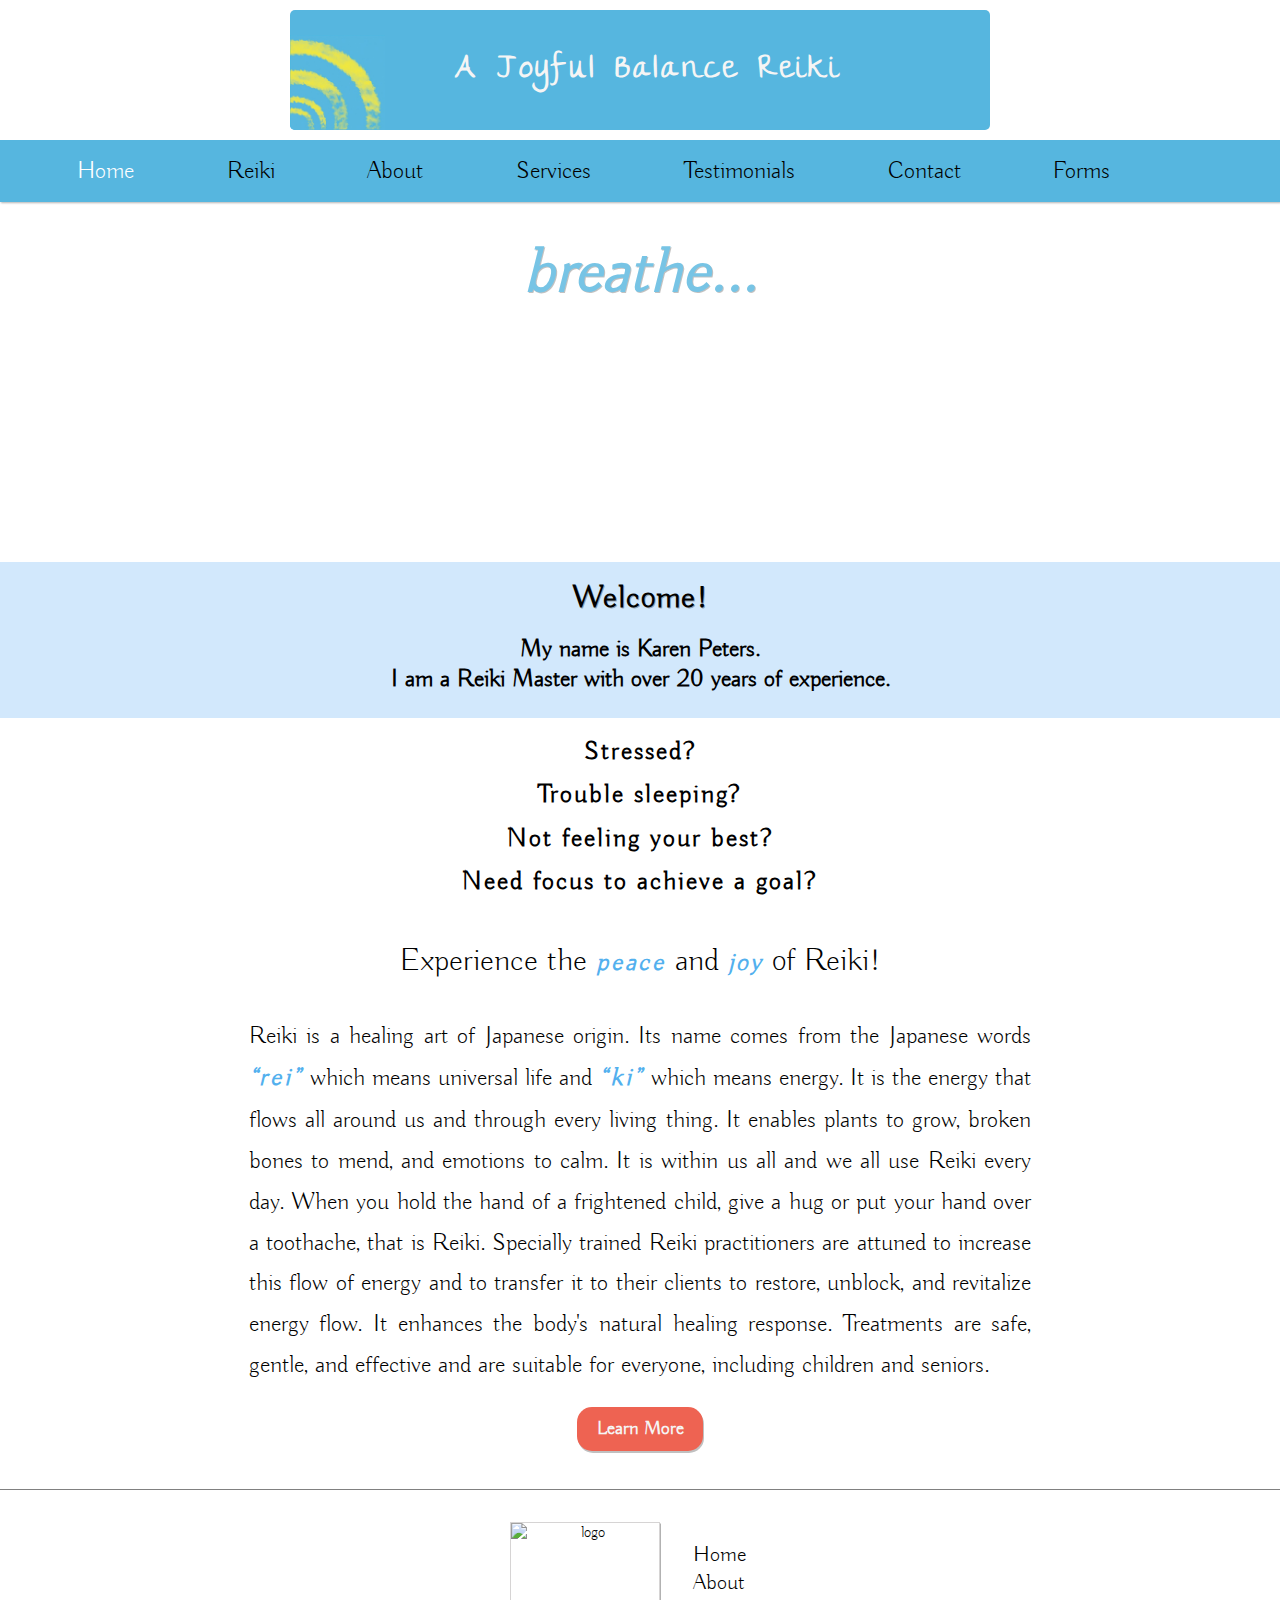
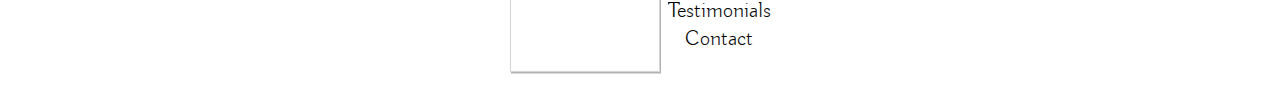
==== index.html @ 3b4305e3 "sassed and BEMed home page and global styles" ====
<!DOCTYPE html>
<html lang="en">
<head>
    <meta charset="UTF-8">
    <meta name="viewport" content="width=device-width, initial-scale=1.0">
    <meta name="author" content="Miriam Noonan">
    <script src="https://kit.fontawesome.com/15ba595f14.js" crossorigin="anonymous"></script>
    <link href="https://fonts.googleapis.com/css?family=Buda:300|Reenie+Beanie&display=swap" rel="stylesheet">
    <link href="https://fonts.googleapis.com/css?family=The+Girl+Next+Door&display=swap" rel="stylesheet">
    <link rel="stylesheet" href="css/styles.css">
    <link rel="icon" type="image/png" href="img/favicon.ico"/>
    <title>A Joyful Balance Reiki</title>
</head>
<body>

   <header class="logo">
      <div class="logo__container">
         <div>
            <img src="img/logo-uncropped.jpg" alt="logo" class="logo__img">
         </div>
         <h1 class="logo__title">A Joyful Balance Reiki</h1>
      </div>
   </header>


     <nav class="topnav" id="myTopnav">
        <a href="#maincontent" id="skip-link">Skip to main content</a>
        <a href="index.html" class="active">Home</a>
        <div class="topnav__dropdown">
           <button class="topnav__dropbtn">Reiki
           <i class="fa fa-caret-down topnav__carrot"></i>
           </button>
           <div class="topnav__dropdown-content">
              <a href="reiki.html#about-reiki">About Reiki</a>
              <a href="reiki.html#why-reiki">Why Reiki?</a>
              <a href="reiki.html#benefits">Benefits</a>
              <a href="reiki.html#session">What to Expect</a>
           </div>
        </div>
        <a href="about.html" >About</a>
        <div class="topnav__dropdown">
           <button class="topnav__dropbtn">Services
           <i class="fa fa-caret-down"></i>
           </button>
           <div class="topnav__dropdown-content">
              <a href="reiki.html">Individuals</a>
              <a href="reiki.html">Family & groups</a>
              <a href="reiki.html">Businesses</a>
              <a href="reiki.html#pets">Animals & Pets</a>
              <a href="reiki.html#absentee">Distance & Absentee</a>
           </div>
        </div>
        <a href="test.html">Testimonials</a>
        <a href="contact.html">Contact</a>
        <a href="form.html">Forms</a>
        <a href="https://www.facebook.com/A-Joyful-Balance-Reiki-573634809470996/?__xts__[0]=68.[base64]"><i class="fab fa-facebook"></i></a>
        <a href="javascript:void(0)" class="topnav__icon"><i class="fas fa-bars"></i></a>
     </nav>

    <section class="hero">
        <div class="hero__container">
        <h2 class="hero__text" >breathe...</h2>
        </div>
    </section>

      <section class="welcome">
        <h2 id="maincontent" tabindex="0">Welcome!</h2>
        <h3 class="welcome__subtitle" tabindex="0">My name is Karen Peters. <br> I am a Reiki Master with over 20 years of experience.</h3>
      </section>

        <section>

        <article class="lead" >
            <p  tabindex="0" class="lead__title"><strong>Stressed? <br> Trouble sleeping? <br> Not feeling
            your best? <br> Need focus to achieve a goal?</strong></p>

            <p class="lead__subtitle" tabindex="0">Experience the <span class="bold-word">peace</span> and <span class="bold-word">joy</span> of Reiki! </p>

            <p class="lead__paragraph"  tabindex="0"><span class="lead-word">Reiki</span> is a healing art of Japanese origin. Its name comes from the
           Japanese words <span class="bold-word"><q>rei</q></span> which means universal life and <span class="bold-word"><q>ki</q></span> which
            means energy.
            It is the energy that flows all around us and through every living
            thing. It
            enables plants to grow, broken
            bones to mend, and emotions to calm. It is within us all
            and we all use Reiki every day. When you hold the hand of a
            frightened child, give a hug or put your hand over a toothache,
            that is Reiki. Specially trained Reiki practitioners are attuned to
            increase this flow of energy and to transfer it to their clients to
            restore, unblock, and revitalize energy flow. It enhances the
            body's natural healing response. Treatments are safe, gentle, and
            effective and are suitable for everyone, including children and
            seniors.
            </p>
            <div>
            <a href="reiki.html" class="btn lead-btn">Learn More</a>
            </div>
        </article>  
        </section>  

        <footer class="footer">
            <img src="img/logo-pic-title.jpg"  alt="logo" class="footer__img">
            <ul>
                <li><a alt="facebook-link" href="https://www.facebook.com/A-Joyful-Balance-Reiki-573634809470996/?__xts__[0]=68.[base64]"><i class="fab fa-facebook"></i></a></li>
                <li><a href="index.html">Home</a></li>
                <li><a href="about.html">About</a></li>
                <li><a href="rates.html">Testimonials</a></li>
                <li><a href="contact.html">Contact</a></li>
            </ul>
        </footer>



<script src="js/app.js"></script>

</body>
</html>
---- css/styles.css ----
.dropdown-is-visible {
  display: block;
}

.rotate {
  -webkit-transform: rotate(180deg);
          transform: rotate(180deg);
  -webkit-transition: -webkit-transform .7s ease;
  transition: -webkit-transform .7s ease;
  transition: transform .7s ease;
  transition: transform .7s ease, -webkit-transform .7s ease;
}

.hidden-item {
  opacity: 0;
  -webkit-transition: all 1.5s ease;
  transition: all 1.5s ease;
  -webkit-transform: scale(0.9);
  transform: scale(0.9);
}

.hidden-item--now-visible {
  opacity: 1;
  -webkit-transform: scale(1);
  transform: scale(1);
}

#skip-link {
  color: whitesmoke;
  padding: .5em;
  text-decoration: none;
  font-size: 1.5rem;
  background-color: var(--c-primary);
  position: absolute;
  z-index: 5;
  left: -1000px;
  top: -100px;
}

#skip-link:focus {
  left: 0;
  top: 0;
}

* {
  margin: 0;
  padding: 0;
  -webkit-box-sizing: border-box;
          box-sizing: border-box;
}

body {
  overflow-x: auto;
  font-family: "Buda", cursive;
  background-attachment: fixed;
  background-position: center;
  background-size: cover;
  background-repeat: no-repeat;
  text-align: center;
  width: 100%;
}

.page-titles {
  font-family: "The Girl Next Door", cursive;
  font-size: 1em;
  background: white;
  width: 100%;
}

@media only screen and (min-width: 300px) and (max-width: 320px) {
  .page-titles {
    font-family: var(--f-logo);
    font-size: 1em;
    background: white;
    width: 100%;
  }
}

h1 {
  font-size: 1.5em;
  font-family: var(--f-logo);
  padding: 0.5em;
}

h1 a {
  color: var(--c-text);
  text-decoration: none;
}

h2 {
  color: var(--c-primary);
  font-size: 2em;
  padding: .5em;
  letter-spacing: 1px;
  text-shadow: 1px 1px rgba(0, 0, 0, 0.3);
}

h3 {
  color: var(--c-primary);
  font-size: 1.5em;
}

p {
  font-size: 1.5em;
  color: var(--c-text);
  line-height: 1.7;
  padding: 0.5em;
}

.btn {
  padding: 0.5em 1em;
  color: whitesmoke;
  text-decoration: none;
  display: inline-block;
  margin: 0.5em 0;
  border: none;
  background-color: #EE6352;
  border-radius: 15px;
  -webkit-box-shadow: 1px 2px silver;
  box-shadow: 1px 2px silver;
  font-family: "Buda", cursive;
  font-size: 1.2em;
  font-weight: bolder;
  cursor: pointer;
  -webkit-transition: all .5s ease;
  transition: all .5s ease;
}

.btn:hover {
  background-color: #56b6df;
}

.btn-block {
  display: block;
  margin: 1em auto;
}

.lead-btn {
  margin-bottom: 2em;
}

.btn-contact {
  margin-top: 2em;
}

.logo {
  background-color: white;
  position: relative;
  padding: 10px 0;
}

.logo__container {
  position: relative;
  height: 120px;
  display: -webkit-box;
  display: -ms-flexbox;
  display: flex;
  -webkit-box-pack: end;
      -ms-flex-pack: end;
          justify-content: flex-end;
  -webkit-box-align: center;
      -ms-flex-align: center;
          align-items: center;
  background-color: #56b6df;
  max-width: 700px;
  min-width: 320px;
  margin: 0 auto;
  border-radius: 5px;
}

@media screen and (max-width: 820px) {
  .logo__container {
    border-radius: 0;
  }
}

@media screen and (min-width: 600px) {
  .logo__container {
    -webkit-box-pack: center;
        -ms-flex-pack: center;
            justify-content: center;
  }
}

.logo__img {
  width: 75px;
  height: 75px;
  position: absolute;
  bottom: 0;
  left: 0;
  border-bottom-left-radius: 5px;
}

@media screen and (min-width: 600px) {
  .logo__img {
    height: 105px;
    width: 105px;
  }
}

@media screen and (min-width: 410px) {
  .logo__img {
    height: 95px;
    width: 95px;
  }
}

.logo__title {
  font-size: 1.4rem;
  text-align: right;
  color: whitesmoke;
  font-family: cursive;
  padding-right: .5em;
  font-family: "The Girl Next Door", cursive;
}

@media screen and (min-width: 390px) {
  .logo__title {
    font-size: 1.7rem;
  }
}

@media screen and (min-width: 540px) {
  .logo__title {
    padding-right: 4em;
  }
}

@media screen and (min-width: 600px) {
  .logo__title {
    padding-right: 0;
    font-size: 2rem;
    letter-spacing: 2.7px;
  }
}

.topnav {
  background-color: #56b6df;
  overflow: hidden;
  display: -webkit-box;
  display: -ms-flexbox;
  display: flex;
  -webkit-box-pack: space-evenly;
      -ms-flex-pack: space-evenly;
          justify-content: space-evenly;
  -webkit-box-align: center;
      -ms-flex-align: center;
          align-items: center;
  z-index: 1;
  width: 100%;
  -webkit-transition: all 1s ease;
  transition: all 1s ease;
  -webkit-box-shadow: 1px 1px 2px rgba(0, 0, 0, 0.3);
          box-shadow: 1px 1px 2px rgba(0, 0, 0, 0.3);
}

.topnav a {
  -webkit-box-pack: center;
      -ms-flex-pack: center;
          justify-content: center;
  float: left;
  color: black;
  text-align: center;
  padding: 16px 16px;
  font-size: 1.5rem;
  text-decoration: none;
  -webkit-transition: all .3s ease;
  transition: all .3s ease;
}

.topnav a.active, .topnav a:hover {
  color: white;
}

.topnav__icon {
  display: none;
}

.topnav__dropdown {
  float: left;
  overflow: hidden;
}

.topnav__dropdown .topnav__dropbtn {
  font-size: 1.5rem;
  border: none;
  outline: none;
  color: black;
  padding: 16px 16px;
  background-color: inherit;
  font-family: inherit;
  margin: 0;
  cursor: pointer;
}

.topnav__dropdown .topnav__dropbtn:hover {
  color: white;
}

.topnav__dropdown-content {
  display: none;
  position: absolute;
  background-color: #fffceb;
  min-width: 160px;
  border-radius: 0 0 4px 4px;
  z-index: 1;
  -webkit-box-shadow: 1px 1px 3px rgba(0, 0, 0, 0.3);
          box-shadow: 1px 1px 3px rgba(0, 0, 0, 0.3);
}

.topnav__dropdown-content--is-visible {
  display: block;
}

.topnav__dropdown-content a {
  float: none;
  padding: 15px 10px;
  display: block;
}

.topnav__dropdown-content a:hover {
  color: #EE6352;
}

@media screen and (max-width: 820px) {
  .topnav {
    display: block;
  }
  .topnav a:not(:first-child), .topnav .topnav__dropdown .topnav__dropbtn {
    display: none;
  }
  .topnav a.topnav__icon {
    float: right;
    display: block;
  }
  .topnav.responsive {
    position: absolute;
    z-index: 2;
    width: 100%;
  }
  .topnav.responsive a.topnav__icon {
    position: absolute;
    right: 0;
    top: 0;
  }
  .topnav.responsive a {
    float: none;
    display: block;
  }
  .topnav.responsive .topnav__dropdown {
    float: none;
  }
  .topnav.responsive .topnav__dropdown-content {
    position: relative;
  }
  .topnav.responsive .topnav__dropdown .topnav__dropbtn {
    display: block;
    width: 100%;
  }
}

.footer {
  background: white;
  padding: 2em;
  display: -webkit-box;
  display: -ms-flexbox;
  display: flex;
  -webkit-box-pack: center;
  -ms-flex-pack: center;
  justify-content: center;
  -webkit-box-align: center;
  -ms-flex-align: center;
  align-items: center;
  border-top: 1px solid gray;
}

.footer__img {
  width: 150px;
  height: 150px;
  border: 1px solid #d6d4d4;
  -webkit-box-shadow: 1px 1.5px rgba(0, 0, 0, 0.3);
  box-shadow: 1px 1.5px rgba(0, 0, 0, 0.3);
  margin-right: .5em;
}

.footer ul {
  display: -webkit-box;
  display: -ms-flexbox;
  display: flex;
  -webkit-box-orient: vertical;
  -webkit-box-direction: normal;
  -ms-flex-direction: column;
  flex-direction: column;
  -webkit-box-pack: space-evenly;
  -ms-flex-pack: space-evenly;
  justify-content: space-evenly;
  margin: 0;
  padding: 0;
}

.footer li {
  overflow: hidden;
  list-style: none;
}

.footer a {
  font-size: 1.4em;
  color: var(--c-text);
  text-decoration: none;
}

/* welcome */
.hero {
  overflow: hidden;
  background-image: url("../img/breathe.png");
  opacity: .8;
  background-attachment: fixed;
  background-size: cover;
  background-repeat: no-repeat;
  height: 40vh;
  display: -webkit-box;
  display: -ms-flexbox;
  display: flex;
  -webkit-box-pack: center;
      -ms-flex-pack: center;
          justify-content: center;
  -webkit-box-align: start;
      -ms-flex-align: start;
          align-items: flex-start;
  font-size: 1.8em;
}

@media only screen and (min-width: 400px) {
  .hero {
    background-position-y: -100px;
  }
}

@media only screen and (min-width: 768px) {
  .hero {
    font-size: 2em;
    height: 40vh;
    background-position-y: -150px;
  }
}

.hero__text {
  height: 100%;
  font-family: "Buda", cursive;
  font-style: italic;
  text-align: center;
  -webkit-animation: sk-scaleout 11s infinite linear;
          animation: sk-scaleout 11s infinite linear;
  color: #56b6df;
  border-radius: 100%;
  -webkit-animation: breathe 11s infinite linear;
}

@-webkit-keyframes breathe {
  0% {
    -webkit-transform: scale(1);
    transform: scale(1);
    opacity: 0.5;
  }
  25% {
    -webkit-transform: scale(1.05);
    transform: scale(1.05);
    opacity: 0.8;
  }
  50% {
    -webkit-transform: scale(1.1);
    transform: scale(1.1);
    opacity: 1;
  }
  75% {
    -webkit-transform: scale(1.05);
    transform: scale(1.05);
    opacity: 0.8;
  }
  100% {
    -webkit-transform: scale(1);
    transform: scale(1);
    opacity: 0.5;
  }
}

@keyframes breathe {
  0% {
    -webkit-transform: scale(1);
    transform: scale(1);
    opacity: 0.5;
  }
  25% {
    -webkit-transform: scale(1.05);
    transform: scale(1.05);
    opacity: 0.8;
  }
  50% {
    -webkit-transform: scale(1.1);
    transform: scale(1.1);
    opacity: 1;
  }
  75% {
    -webkit-transform: scale(1.05);
    transform: scale(1.05);
    opacity: 0.8;
  }
  100% {
    -webkit-transform: scale(1);
    transform: scale(1);
    opacity: 0.5;
  }
}

.welcome {
  background-color: #d2e8fc;
}

.welcome__subtitle {
  padding-bottom: 1em;
}

.lead {
  width: 90%;
  margin: 0 auto;
}

.lead__title {
  font-weight: 500;
  font-size: 1.6rem;
  letter-spacing: 2px;
}

.lead__subtitle {
  font-size: 2rem;
}

.lead__paragraph {
  text-align: justify;
}

@media only screen and (min-width: 768px) {
  .lead__paragraph {
    width: 70%;
    margin: 0 auto;
  }
}

.bold-word {
  font-weight: 700;
  font-size: 1.6rem;
  letter-spacing: 3px;
  font-style: italic;
  color: #52b0ee;
}
/*# sourceMappingURL=styles.css.map */
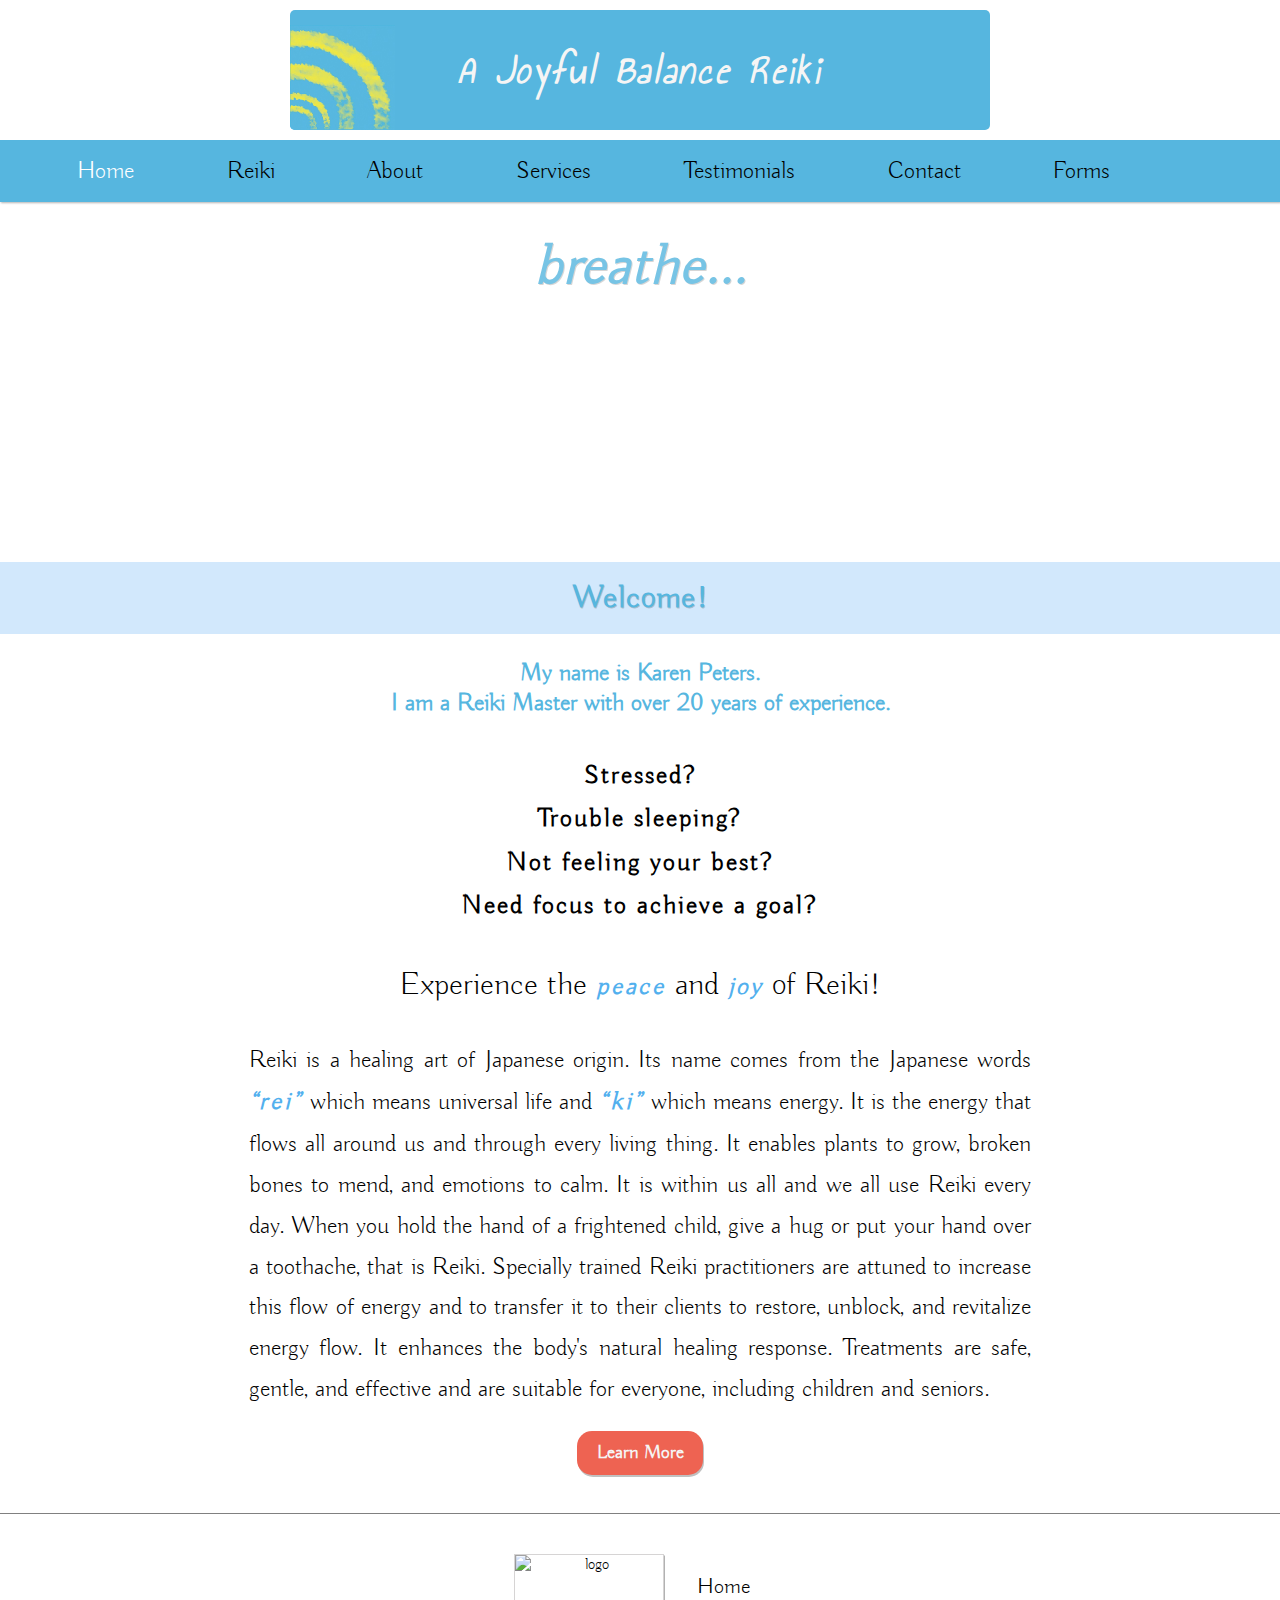
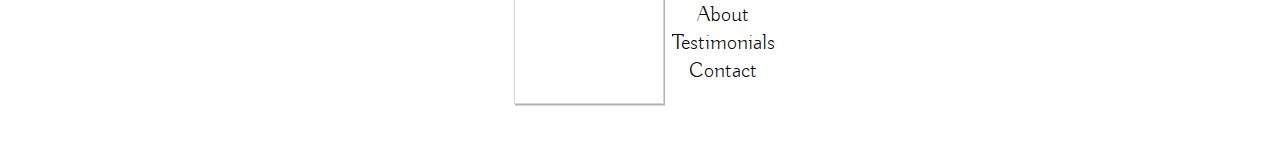
==== commit 503c06b8: "changed headings font and fixed media queries on logo" ====
--- a/index.html
+++ b/index.html
@@ -7,6 +7,7 @@
     <script src="https://kit.fontawesome.com/15ba595f14.js" crossorigin="anonymous"></script>
     <link href="https://fonts.googleapis.com/css?family=Buda:300|Reenie+Beanie&display=swap" rel="stylesheet">
     <link href="https://fonts.googleapis.com/css?family=The+Girl+Next+Door&display=swap" rel="stylesheet">
+    <link href="https://fonts.googleapis.com/css2?family=Bad+Script&display=swap" rel="stylesheet">
     <link rel="stylesheet" href="css/styles.css">
     <link rel="icon" type="image/png" href="img/favicon.ico"/>
     <title>A Joyful Balance Reiki</title>
@@ -64,7 +65,7 @@
     </section>
 
       <section class="welcome">
-        <h2 id="maincontent" tabindex="0">Welcome!</h2>
+        <h2 class="welcome__title" id="maincontent" tabindex="0">Welcome!</h2>
         <h3 class="welcome__subtitle" tabindex="0">My name is Karen Peters. <br> I am a Reiki Master with over 20 years of experience.</h3>
       </section>
 
--- a/css/styles.css
+++ b/css/styles.css
@@ -1,3 +1,4 @@
+@import url("https://fonts.googleapis.com/css2?family=Annie+Use+Your+Telescope&family=Bad+Script&display=swap");
 .dropdown-is-visible {
   display: block;
 }
@@ -30,7 +31,7 @@
   padding: .5em;
   text-decoration: none;
   font-size: 1.5rem;
-  background-color: var(--c-primary);
+  background-color: #56b6df;
   position: absolute;
   z-index: 5;
   left: -1000px;
@@ -61,7 +62,7 @@
 }
 
 .page-titles {
-  font-family: "The Girl Next Door", cursive;
+  font-family: "Annie Use Your Telescope", cursive;
   font-size: 1em;
   background: white;
   width: 100%;
@@ -69,7 +70,7 @@
 
 @media only screen and (min-width: 300px) and (max-width: 320px) {
   .page-titles {
-    font-family: var(--f-logo);
+    font-family: "Annie Use Your Telescope", cursive;
     font-size: 1em;
     background: white;
     width: 100%;
@@ -78,31 +79,30 @@
 
 h1 {
   font-size: 1.5em;
-  font-family: var(--f-logo);
+  font-family: "Annie Use Your Telescope", cursive;
   padding: 0.5em;
 }
 
 h1 a {
-  color: var(--c-text);
+  color: "Buda", cursive;
   text-decoration: none;
 }
 
 h2 {
-  color: var(--c-primary);
+  color: #56b6df;
   font-size: 2em;
   padding: .5em;
   letter-spacing: 1px;
-  text-shadow: 1px 1px rgba(0, 0, 0, 0.3);
+  text-shadow: 1px 1px rgba(0, 0, 0, 0.2);
 }
 
 h3 {
-  color: var(--c-primary);
+  color: #56b6df;
   font-size: 1.5em;
 }
 
 p {
   font-size: 1.5em;
-  color: var(--c-text);
   line-height: 1.7;
   padding: 0.5em;
 }
@@ -114,6 +114,7 @@
   display: inline-block;
   margin: 0.5em 0;
   border: none;
+  outline: none;
   background-color: #EE6352;
   border-radius: 15px;
   -webkit-box-shadow: 1px 2px silver;
@@ -155,9 +156,9 @@
   display: -webkit-box;
   display: -ms-flexbox;
   display: flex;
-  -webkit-box-pack: end;
-      -ms-flex-pack: end;
-          justify-content: flex-end;
+  -webkit-box-pack: center;
+      -ms-flex-pack: center;
+          justify-content: center;
   -webkit-box-align: center;
       -ms-flex-align: center;
           align-items: center;
@@ -168,29 +169,28 @@
   border-radius: 5px;
 }
 
-@media screen and (max-width: 820px) {
+@media screen and (max-width: 700px) {
   .logo__container {
     border-radius: 0;
   }
 }
 
-@media screen and (min-width: 600px) {
-  .logo__container {
-    -webkit-box-pack: center;
-        -ms-flex-pack: center;
-            justify-content: center;
-  }
-}
-
 .logo__img {
-  width: 75px;
-  height: 75px;
+  width: 70px;
+  height: 70px;
   position: absolute;
   bottom: 0;
   left: 0;
   border-bottom-left-radius: 5px;
 }
 
+@media screen and (min-width: 410px) {
+  .logo__img {
+    height: 75px;
+    width: 75px;
+  }
+}
+
 @media screen and (min-width: 600px) {
   .logo__img {
     height: 105px;
@@ -198,38 +198,22 @@
   }
 }
 
+.logo__title {
+  font-size: 1.5rem;
+  color: whitesmoke;
+  font-style: italic;
+  font-family: "Annie Use Your Telescope", cursive;
+}
+
 @media screen and (min-width: 410px) {
-  .logo__img {
-    height: 95px;
-    width: 95px;
-  }
-}
-
-.logo__title {
-  font-size: 1.4rem;
-  text-align: right;
-  color: whitesmoke;
-  font-family: cursive;
-  padding-right: .5em;
-  font-family: "The Girl Next Door", cursive;
-}
-
-@media screen and (min-width: 390px) {
   .logo__title {
-    font-size: 1.7rem;
-  }
-}
-
-@media screen and (min-width: 540px) {
-  .logo__title {
-    padding-right: 4em;
+    font-size: 2rem;
   }
 }
 
 @media screen and (min-width: 600px) {
   .logo__title {
-    padding-right: 0;
-    font-size: 2rem;
+    font-size: 2.5rem;
     letter-spacing: 2.7px;
   }
 }
@@ -380,7 +364,7 @@
   border: 1px solid #d6d4d4;
   -webkit-box-shadow: 1px 1.5px rgba(0, 0, 0, 0.3);
   box-shadow: 1px 1.5px rgba(0, 0, 0, 0.3);
-  margin-right: .5em;
+  margin: .5em;
 }
 
 .footer ul {
@@ -427,7 +411,7 @@
   -webkit-box-align: start;
       -ms-flex-align: start;
           align-items: flex-start;
-  font-size: 1.8em;
+  font-size: 1.7em;
 }
 
 @media only screen and (min-width: 400px) {
@@ -438,7 +422,7 @@
 
 @media only screen and (min-width: 768px) {
   .hero {
-    font-size: 2em;
+    font-size: 1.8em;
     height: 40vh;
     background-position-y: -150px;
   }
@@ -456,68 +440,12 @@
   -webkit-animation: breathe 11s infinite linear;
 }
 
-@-webkit-keyframes breathe {
-  0% {
-    -webkit-transform: scale(1);
-    transform: scale(1);
-    opacity: 0.5;
-  }
-  25% {
-    -webkit-transform: scale(1.05);
-    transform: scale(1.05);
-    opacity: 0.8;
-  }
-  50% {
-    -webkit-transform: scale(1.1);
-    transform: scale(1.1);
-    opacity: 1;
-  }
-  75% {
-    -webkit-transform: scale(1.05);
-    transform: scale(1.05);
-    opacity: 0.8;
-  }
-  100% {
-    -webkit-transform: scale(1);
-    transform: scale(1);
-    opacity: 0.5;
-  }
-}
-
-@keyframes breathe {
-  0% {
-    -webkit-transform: scale(1);
-    transform: scale(1);
-    opacity: 0.5;
-  }
-  25% {
-    -webkit-transform: scale(1.05);
-    transform: scale(1.05);
-    opacity: 0.8;
-  }
-  50% {
-    -webkit-transform: scale(1.1);
-    transform: scale(1.1);
-    opacity: 1;
-  }
-  75% {
-    -webkit-transform: scale(1.05);
-    transform: scale(1.05);
-    opacity: 0.8;
-  }
-  100% {
-    -webkit-transform: scale(1);
-    transform: scale(1);
-    opacity: 0.5;
-  }
-}
-
-.welcome {
+.welcome__title {
   background-color: #d2e8fc;
 }
 
 .welcome__subtitle {
-  padding-bottom: 1em;
+  padding: 1em;
 }
 
 .lead {
@@ -553,4 +481,60 @@
   font-style: italic;
   color: #52b0ee;
 }
+
+@-webkit-keyframes breathe {
+  0% {
+    -webkit-transform: scale(1);
+    transform: scale(1);
+    opacity: 0.5;
+  }
+  25% {
+    -webkit-transform: scale(1.05);
+    transform: scale(1.05);
+    opacity: 0.8;
+  }
+  50% {
+    -webkit-transform: scale(1.1);
+    transform: scale(1.1);
+    opacity: 1;
+  }
+  75% {
+    -webkit-transform: scale(1.05);
+    transform: scale(1.05);
+    opacity: 0.8;
+  }
+  100% {
+    -webkit-transform: scale(1);
+    transform: scale(1);
+    opacity: 0.5;
+  }
+}
+
+@keyframes breathe {
+  0% {
+    -webkit-transform: scale(1);
+    transform: scale(1);
+    opacity: 0.5;
+  }
+  25% {
+    -webkit-transform: scale(1.05);
+    transform: scale(1.05);
+    opacity: 0.8;
+  }
+  50% {
+    -webkit-transform: scale(1.1);
+    transform: scale(1.1);
+    opacity: 1;
+  }
+  75% {
+    -webkit-transform: scale(1.05);
+    transform: scale(1.05);
+    opacity: 0.8;
+  }
+  100% {
+    -webkit-transform: scale(1);
+    transform: scale(1);
+    opacity: 0.5;
+  }
+}
 /*# sourceMappingURL=styles.css.map */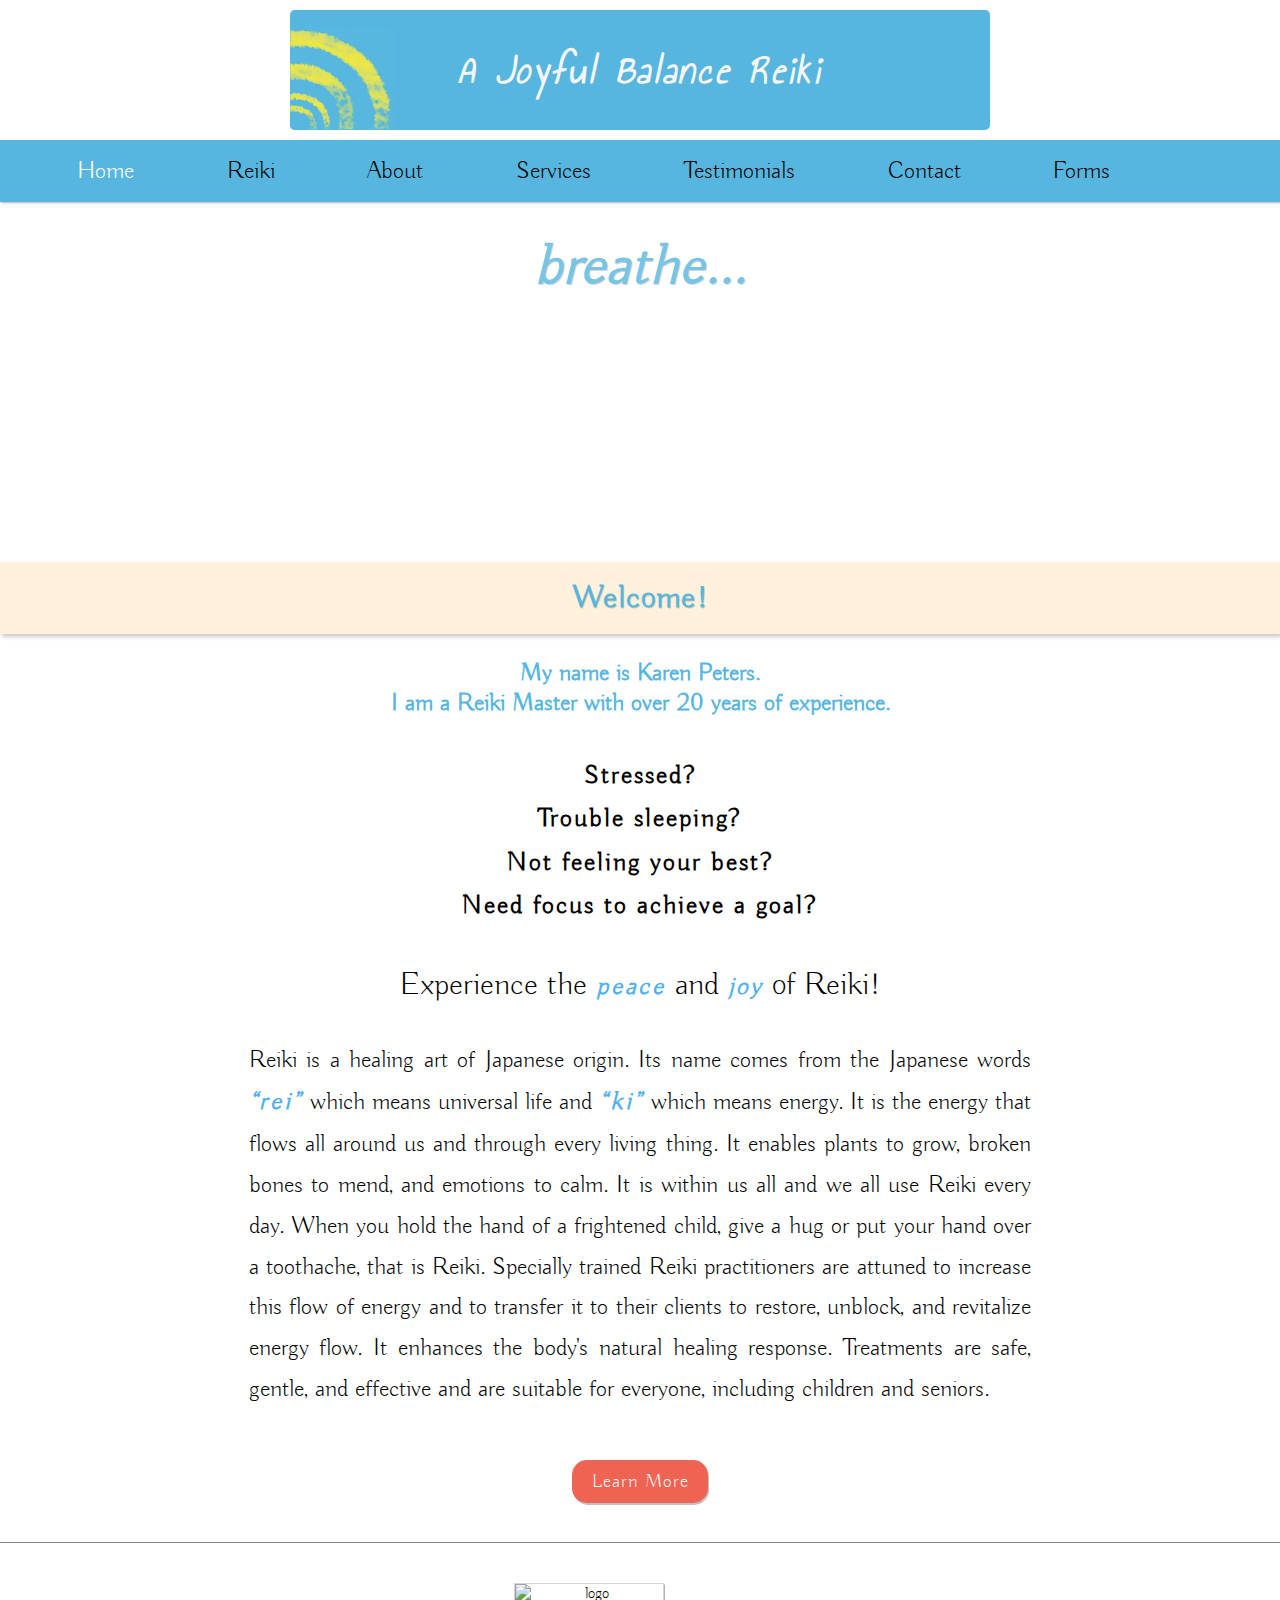
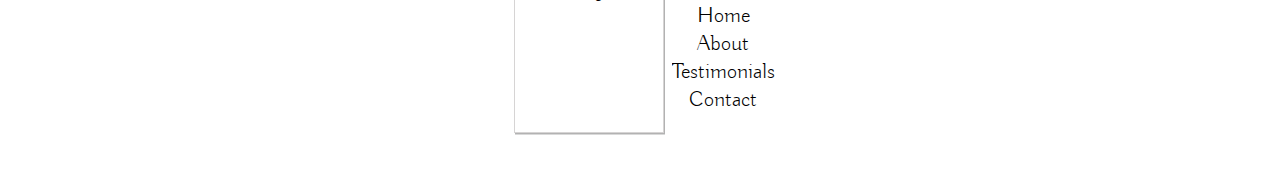
==== commit 2cd35f46: "improved accessibility (testing with chromevox)" ====
--- a/index.html
+++ b/index.html
@@ -5,9 +5,6 @@
     <meta name="viewport" content="width=device-width, initial-scale=1.0">
     <meta name="author" content="Miriam Noonan">
     <script src="https://kit.fontawesome.com/15ba595f14.js" crossorigin="anonymous"></script>
-    <link href="https://fonts.googleapis.com/css?family=Buda:300|Reenie+Beanie&display=swap" rel="stylesheet">
-    <link href="https://fonts.googleapis.com/css?family=The+Girl+Next+Door&display=swap" rel="stylesheet">
-    <link href="https://fonts.googleapis.com/css2?family=Bad+Script&display=swap" rel="stylesheet">
     <link rel="stylesheet" href="css/styles.css">
     <link rel="icon" type="image/png" href="img/favicon.ico"/>
     <title>A Joyful Balance Reiki</title>
@@ -64,40 +61,41 @@
         </div>
     </section>
 
-      <section class="welcome">
-        <h2 class="welcome__title" id="maincontent" tabindex="0">Welcome!</h2>
-        <h3 class="welcome__subtitle" tabindex="0">My name is Karen Peters. <br> I am a Reiki Master with over 20 years of experience.</h3>
+      <main id="maincontent">
+         <section class="welcome" tabindex="0">
+      <h2 class="welcome__title" id="maincontent">Welcome!</h2>
+      <h3 class="welcome__subtitle">My name is Karen Peters. <br> I am a Reiki Master with over 20 years of experience.</h3>
       </section>
-
-        <section>
-
-        <article class="lead" >
-            <p  tabindex="0" class="lead__title"><strong>Stressed? <br> Trouble sleeping? <br> Not feeling
-            your best? <br> Need focus to achieve a goal?</strong></p>
-
-            <p class="lead__subtitle" tabindex="0">Experience the <span class="bold-word">peace</span> and <span class="bold-word">joy</span> of Reiki! </p>
-
-            <p class="lead__paragraph"  tabindex="0"><span class="lead-word">Reiki</span> is a healing art of Japanese origin. Its name comes from the
-           Japanese words <span class="bold-word"><q>rei</q></span> which means universal life and <span class="bold-word"><q>ki</q></span> which
-            means energy.
-            It is the energy that flows all around us and through every living
-            thing. It
-            enables plants to grow, broken
-            bones to mend, and emotions to calm. It is within us all
-            and we all use Reiki every day. When you hold the hand of a
-            frightened child, give a hug or put your hand over a toothache,
-            that is Reiki. Specially trained Reiki practitioners are attuned to
-            increase this flow of energy and to transfer it to their clients to
-            restore, unblock, and revitalize energy flow. It enhances the
-            body's natural healing response. Treatments are safe, gentle, and
-            effective and are suitable for everyone, including children and
-            seniors.
-            </p>
-            <div>
-            <a href="reiki.html" class="btn lead-btn">Learn More</a>
-            </div>
-        </article>  
-        </section>  
+      
+      <section>
+      
+      <article class="lead" tabindex="0">
+      <p class="lead__title"><strong>Stressed? <br> Trouble sleeping? <br> Not feeling
+      your best? <br> Need focus to achieve a goal?</strong></p>
+      
+      <p class="lead__subtitle">Experience the <span class="bold-word">peace</span> and <span class="bold-word">joy</span> of Reiki! </p>
+      
+      <p class="lead__paragraph"><span class="lead-word">Reiki</span> is a healing art of Japanese origin. Its name comes from the
+      Japanese words <span class="bold-word"><q>rei</q></span> which means universal life and <span class="bold-word"><q>ki</q></span> which
+      means energy.
+      It is the energy that flows all around us and through every living
+      thing. It
+      enables plants to grow, broken
+      bones to mend, and emotions to calm. It is within us all
+      and we all use Reiki every day. When you hold the hand of a
+      frightened child, give a hug or put your hand over a toothache,
+      that is Reiki. Specially trained Reiki practitioners are attuned to
+      increase this flow of energy and to transfer it to their clients to
+      restore, unblock, and revitalize energy flow. It enhances the
+      body's natural healing response. Treatments are safe, gentle, and
+      effective and are suitable for everyone, including children and
+      seniors.
+      </p>
+      <div>
+      <a href="reiki.html" class="btn lead-btn">Learn More</a>
+      </div>
+      </article>
+      </section></main>
 
         <footer class="footer">
             <img src="img/logo-pic-title.jpg"  alt="logo" class="footer__img">
--- a/css/styles.css
+++ b/css/styles.css
@@ -1,4 +1,4 @@
-@import url("https://fonts.googleapis.com/css2?family=Annie+Use+Your+Telescope&family=Bad+Script&display=swap");
+@import url("https://fonts.googleapis.com/css2?family=Annie+Use+Your+Telescope&family=Buda:wght@300&display=swap");
 .dropdown-is-visible {
   display: block;
 }
@@ -53,12 +53,7 @@
 body {
   overflow-x: auto;
   font-family: "Buda", cursive;
-  background-attachment: fixed;
-  background-position: center;
-  background-size: cover;
-  background-repeat: no-repeat;
   text-align: center;
-  width: 100%;
 }
 
 .page-titles {
@@ -105,6 +100,15 @@
   font-size: 1.5em;
   line-height: 1.7;
   padding: 0.5em;
+  margin: 0 auto;
+}
+
+hr {
+  margin-top: 1em;
+  border: 0;
+  height: 1px;
+  background-image: -webkit-gradient(linear, left top, right top, from(rgba(0, 0, 0, 0)), color-stop(rgba(238, 99, 82, 0.75)), to(rgba(0, 0, 0, 0)));
+  background-image: linear-gradient(to right, rgba(0, 0, 0, 0), rgba(238, 99, 82, 0.75), rgba(0, 0, 0, 0));
 }
 
 .btn {
@@ -112,7 +116,7 @@
   color: whitesmoke;
   text-decoration: none;
   display: inline-block;
-  margin: 0.5em 0;
+  margin: 2em 0;
   border: none;
   outline: none;
   background-color: #EE6352;
@@ -121,7 +125,8 @@
   box-shadow: 1px 2px silver;
   font-family: "Buda", cursive;
   font-size: 1.2em;
-  font-weight: bolder;
+  font-weight: 200;
+  letter-spacing: 1px;
   cursor: pointer;
   -webkit-transition: all .5s ease;
   transition: all .5s ease;
@@ -129,19 +134,6 @@
 
 .btn:hover {
   background-color: #56b6df;
-}
-
-.btn-block {
-  display: block;
-  margin: 1em auto;
-}
-
-.lead-btn {
-  margin-bottom: 2em;
-}
-
-.btn-contact {
-  margin-top: 2em;
 }
 
 .logo {
@@ -284,7 +276,7 @@
 .topnav__dropdown-content {
   display: none;
   position: absolute;
-  background-color: #fffceb;
+  background-color: #fff1db;
   min-width: 160px;
   border-radius: 0 0 4px 4px;
   z-index: 1;
@@ -316,6 +308,7 @@
   .topnav a.topnav__icon {
     float: right;
     display: block;
+    margin-bottom: -5px;
   }
   .topnav.responsive {
     position: absolute;
@@ -441,7 +434,9 @@
 }
 
 .welcome__title {
-  background-color: #d2e8fc;
+  background-color: #fff1db;
+  -webkit-box-shadow: 2px 3px 4px rgba(0, 0, 0, 0.2);
+          box-shadow: 2px 3px 4px rgba(0, 0, 0, 0.2);
 }
 
 .welcome__subtitle {
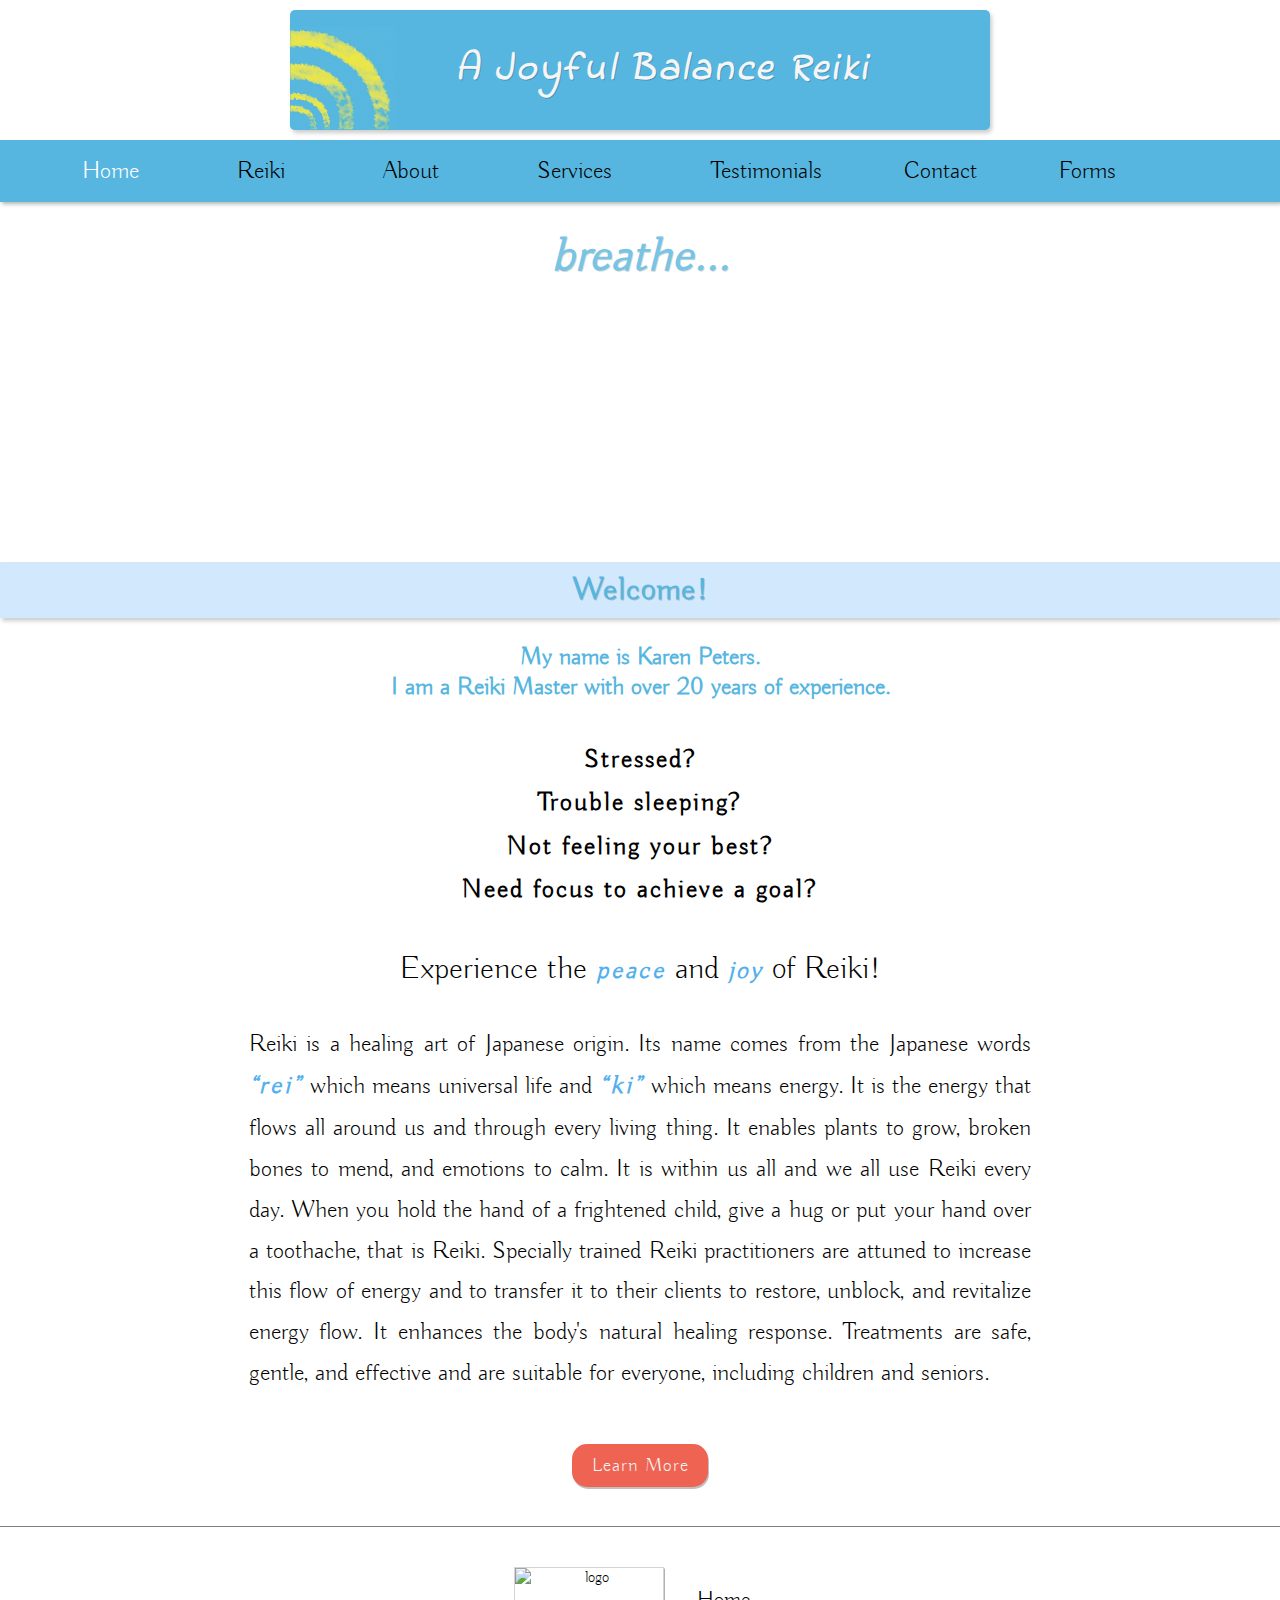
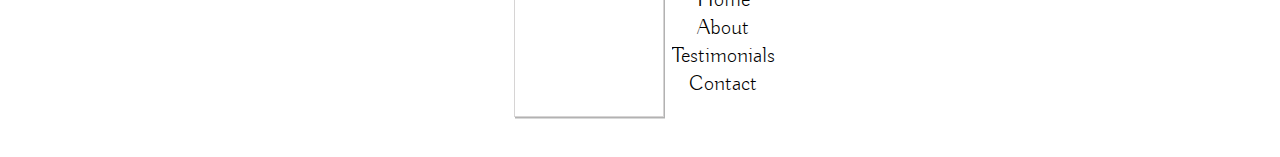
==== commit 78708c4c: "made final style changes to contact page, improved click functions for forms amd carrot icons, added" ====
--- a/index.html
+++ b/index.html
@@ -23,7 +23,7 @@
 
      <nav class="topnav" id="myTopnav">
         <a href="#maincontent" id="skip-link">Skip to main content</a>
-        <a href="index.html" class="active">Home</a>
+        <a href="index.html" class="active underline">Home</a>
         <div class="topnav__dropdown">
            <button class="topnav__dropbtn">Reiki
            <i class="fa fa-caret-down topnav__carrot"></i>
@@ -38,7 +38,7 @@
         <a href="about.html" >About</a>
         <div class="topnav__dropdown">
            <button class="topnav__dropbtn">Services
-           <i class="fa fa-caret-down"></i>
+           <i class="fa fa-caret-down topnav__carrot"></i>
            </button>
            <div class="topnav__dropdown-content">
               <a href="reiki.html">Individuals</a>
@@ -48,9 +48,9 @@
               <a href="reiki.html#absentee">Distance & Absentee</a>
            </div>
         </div>
-        <a href="test.html">Testimonials</a>
-        <a href="contact.html">Contact</a>
-        <a href="form.html">Forms</a>
+        <a class="underline" href="test.html">Testimonials</a>
+        <a class="underline" href="contact.html">Contact</a>
+        <a class="underline" href="form.html">Forms</a>
         <a href="https://www.facebook.com/A-Joyful-Balance-Reiki-573634809470996/?__xts__[0]=68.[base64]"><i class="fab fa-facebook"></i></a>
         <a href="javascript:void(0)" class="topnav__icon"><i class="fas fa-bars"></i></a>
      </nav>
--- a/css/styles.css
+++ b/css/styles.css
@@ -1,15 +1,19 @@
 @import url("https://fonts.googleapis.com/css2?family=Annie+Use+Your+Telescope&family=Buda:wght@300&display=swap");
+@import url("https://fonts.googleapis.com/css2?family=Indie+Flower&display=swap");
 .dropdown-is-visible {
   display: block;
 }
 
-.rotate {
-  -webkit-transform: rotate(180deg);
-          transform: rotate(180deg);
+.fa-caret-down {
   -webkit-transition: -webkit-transform .7s ease;
   transition: -webkit-transform .7s ease;
   transition: transform .7s ease;
   transition: transform .7s ease, -webkit-transform .7s ease;
+}
+
+.fa-caret-down.rotate {
+  -webkit-transform: rotate(180deg);
+          transform: rotate(180deg);
 }
 
 .hidden-item {
@@ -56,16 +60,9 @@
   text-align: center;
 }
 
-.page-titles {
-  font-family: "Annie Use Your Telescope", cursive;
-  font-size: 1em;
-  background: white;
-  width: 100%;
-}
-
 @media only screen and (min-width: 300px) and (max-width: 320px) {
   .page-titles {
-    font-family: "Annie Use Your Telescope", cursive;
+    font-family: "Indie Flower", cursive;
     font-size: 1em;
     background: white;
     width: 100%;
@@ -74,7 +71,7 @@
 
 h1 {
   font-size: 1.5em;
-  font-family: "Annie Use Your Telescope", cursive;
+  font-family: "Indie Flower", cursive;
   padding: 0.5em;
 }
 
@@ -85,8 +82,7 @@
 
 h2 {
   color: #56b6df;
-  font-size: 2em;
-  padding: .5em;
+  font-size: 2rem;
   letter-spacing: 1px;
   text-shadow: 1px 1px rgba(0, 0, 0, 0.2);
 }
@@ -94,6 +90,16 @@
 h3 {
   color: #56b6df;
   font-size: 1.5em;
+}
+
+.page-titles {
+  font-family: "Indie Flower", cursive;
+  font-size: 1rem;
+  padding: .25em;
+  background: #d2e8fc;
+  width: 100%;
+  -webkit-box-shadow: 1px 3px 4px rgba(83, 43, 6, 0.2);
+          box-shadow: 1px 3px 4px rgba(83, 43, 6, 0.2);
 }
 
 p {
@@ -142,6 +148,12 @@
   padding: 10px 0;
 }
 
+@media screen and (max-width: 700px) {
+  .logo {
+    padding-top: 0;
+  }
+}
+
 .logo__container {
   position: relative;
   height: 120px;
@@ -159,6 +171,8 @@
   min-width: 320px;
   margin: 0 auto;
   border-radius: 5px;
+  -webkit-box-shadow: 2px 3px 4px rgba(0, 0, 0, 0.2);
+          box-shadow: 2px 3px 4px rgba(0, 0, 0, 0.2);
 }
 
 @media screen and (max-width: 700px) {
@@ -192,9 +206,11 @@
 
 .logo__title {
   font-size: 1.5rem;
+  margin-left: 45px;
   color: whitesmoke;
   font-style: italic;
-  font-family: "Annie Use Your Telescope", cursive;
+  font-family: "Indie Flower", cursive;
+  text-shadow: 1px 1px rgba(0, 0, 0, 0.2);
 }
 
 @media screen and (min-width: 410px) {
@@ -205,7 +221,7 @@
 
 @media screen and (min-width: 600px) {
   .logo__title {
-    font-size: 2.5rem;
+    font-size: 2.4rem;
     letter-spacing: 2.7px;
   }
 }
@@ -226,8 +242,8 @@
   width: 100%;
   -webkit-transition: all 1s ease;
   transition: all 1s ease;
-  -webkit-box-shadow: 1px 1px 2px rgba(0, 0, 0, 0.3);
-          box-shadow: 1px 1px 2px rgba(0, 0, 0, 0.3);
+  -webkit-box-shadow: 2px 2px 4px rgba(0, 0, 0, 0.3);
+          box-shadow: 2px 2px 4px rgba(0, 0, 0, 0.3);
 }
 
 .topnav a {
@@ -237,14 +253,11 @@
   float: left;
   color: black;
   text-align: center;
-  padding: 16px 16px;
   font-size: 1.5rem;
   text-decoration: none;
-  -webkit-transition: all .3s ease;
-  transition: all .3s ease;
-}
-
-.topnav a.active, .topnav a:hover {
+}
+
+.topnav a.active, .topnav a:hover, .topnav a:focus {
   color: white;
 }
 
@@ -262,14 +275,14 @@
   border: none;
   outline: none;
   color: black;
-  padding: 16px 16px;
+  padding: 16px;
   background-color: inherit;
   font-family: inherit;
   margin: 0;
   cursor: pointer;
 }
 
-.topnav__dropdown .topnav__dropbtn:hover {
+.topnav__dropdown .topnav__dropbtn:hover, .topnav__dropdown .topnav__dropbtn:focus {
   color: white;
 }
 
@@ -301,6 +314,7 @@
 @media screen and (max-width: 820px) {
   .topnav {
     display: block;
+    padding: 16px 0;
   }
   .topnav a:not(:first-child), .topnav .topnav__dropdown .topnav__dropbtn {
     display: none;
@@ -309,6 +323,7 @@
     float: right;
     display: block;
     margin-bottom: -5px;
+    padding-right: 5px;
   }
   .topnav.responsive {
     position: absolute;
@@ -317,18 +332,20 @@
   }
   .topnav.responsive a.topnav__icon {
     position: absolute;
-    right: 0;
+    right: 5px;
     top: 0;
   }
   .topnav.responsive a {
     float: none;
     display: block;
+    padding: 16px 0;
   }
   .topnav.responsive .topnav__dropdown {
     float: none;
   }
   .topnav.responsive .topnav__dropdown-content {
     position: relative;
+    border-radius: 0;
   }
   .topnav.responsive .topnav__dropdown .topnav__dropbtn {
     display: block;
@@ -394,6 +411,7 @@
   background-attachment: fixed;
   background-size: cover;
   background-repeat: no-repeat;
+  background-position-y: -30px;
   height: 40vh;
   display: -webkit-box;
   display: -ms-flexbox;
@@ -401,10 +419,9 @@
   -webkit-box-pack: center;
       -ms-flex-pack: center;
           justify-content: center;
-  -webkit-box-align: start;
-      -ms-flex-align: start;
-          align-items: flex-start;
-  font-size: 1.7em;
+  -webkit-box-align: center;
+      -ms-flex-align: center;
+          align-items: center;
 }
 
 @media only screen and (min-width: 400px) {
@@ -415,13 +432,22 @@
 
 @media only screen and (min-width: 768px) {
   .hero {
-    font-size: 1.8em;
     height: 40vh;
     background-position-y: -150px;
+    -webkit-box-align: start;
+        -ms-flex-align: start;
+            align-items: flex-start;
+  }
+}
+
+@media only screen and (min-width: 1440px) {
+  .hero {
+    background-position-y: -200px;
   }
 }
 
 .hero__text {
+  font-size: 3rem;
   height: 100%;
   font-family: "Buda", cursive;
   font-style: italic;
@@ -433,8 +459,15 @@
   -webkit-animation: breathe 11s infinite linear;
 }
 
+@media only screen and (min-width: 768px) {
+  .hero__text {
+    margin-top: 25px;
+  }
+}
+
 .welcome__title {
-  background-color: #fff1db;
+  padding: .25em;
+  background-color: #d2e8fc;
   -webkit-box-shadow: 2px 3px 4px rgba(0, 0, 0, 0.2);
           box-shadow: 2px 3px 4px rgba(0, 0, 0, 0.2);
 }
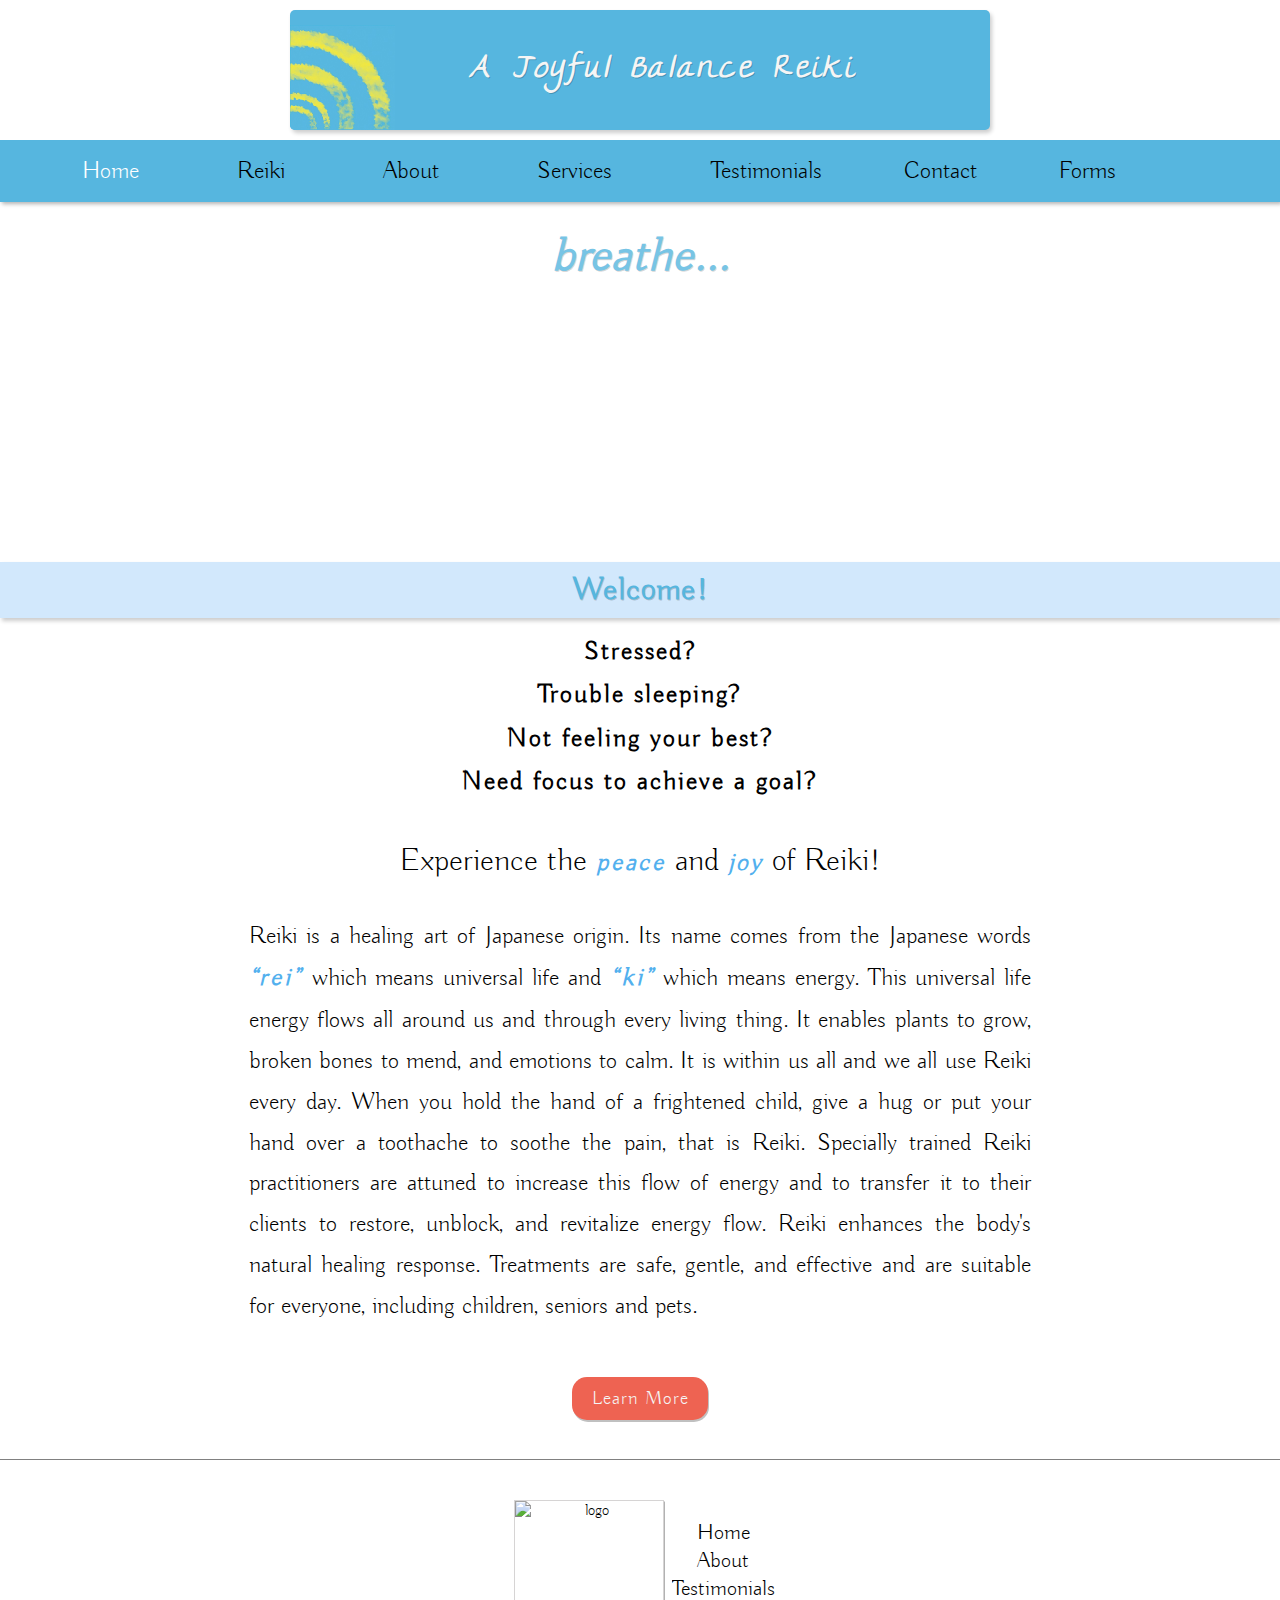
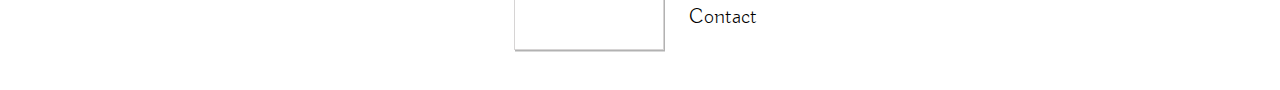
==== commit d441e3c2: "making final changes" ====
--- a/index.html
+++ b/index.html
@@ -1,116 +1,132 @@
 <!DOCTYPE html>
 <html lang="en">
-<head>
-    <meta charset="UTF-8">
-    <meta name="viewport" content="width=device-width, initial-scale=1.0">
-    <meta name="author" content="Miriam Noonan">
-    <script src="https://kit.fontawesome.com/15ba595f14.js" crossorigin="anonymous"></script>
-    <link rel="stylesheet" href="css/styles.css">
-    <link rel="icon" type="image/png" href="img/favicon.ico"/>
+  <head>
+    <meta charset="UTF-8" />
+    <meta name="viewport" content="width=device-width, initial-scale=1.0" />
+    <meta name="author" content="Miriam Noonan" />
+    <script
+      src="https://kit.fontawesome.com/15ba595f14.js"
+      crossorigin="anonymous"
+    ></script>
+    <link rel="stylesheet" href="css/styles.css" />
+    <link rel="icon" type="image/png" href="img/favicon.ico" />
     <title>A Joyful Balance Reiki</title>
-</head>
-<body>
+  </head>
+  <body>
+    <header class="logo">
+      <div class="logo__container">
+        <div>
+          <img src="img/logo-uncropped.jpg" alt="logo" class="logo__img" />
+        </div>
+        <h1 class="logo__title">A Joyful Balance Reiki</h1>
+      </div>
+    </header>
 
-   <header class="logo">
-      <div class="logo__container">
-         <div>
-            <img src="img/logo-uncropped.jpg" alt="logo" class="logo__img">
-         </div>
-         <h1 class="logo__title">A Joyful Balance Reiki</h1>
+    <nav class="topnav" id="myTopnav">
+      <a href="#maincontent" id="skip-link">Skip to main content</a>
+      <a href="index.html" class="active underline">Home</a>
+      <div class="topnav__dropdown">
+        <button class="topnav__dropbtn">
+          Reiki
+          <i class="fa fa-caret-down topnav__carrot"></i>
+        </button>
+        <div class="topnav__dropdown-content">
+          <a href="reiki.html#about-reiki">What is Reiki?</a>
+          <a href="reiki.html#why-reiki">Why Reiki?</a>
+          <a href="reiki.html#benefits">Limitless Possibilities</a>
+        </div>
       </div>
-   </header>
-
-
-     <nav class="topnav" id="myTopnav">
-        <a href="#maincontent" id="skip-link">Skip to main content</a>
-        <a href="index.html" class="active underline">Home</a>
-        <div class="topnav__dropdown">
-           <button class="topnav__dropbtn">Reiki
-           <i class="fa fa-caret-down topnav__carrot"></i>
-           </button>
-           <div class="topnav__dropdown-content">
-              <a href="reiki.html#about-reiki">About Reiki</a>
-              <a href="reiki.html#why-reiki">Why Reiki?</a>
-              <a href="reiki.html#benefits">Benefits</a>
-              <a href="reiki.html#session">What to Expect</a>
-           </div>
+      <a href="about.html">About</a>
+      <div class="topnav__dropdown">
+        <button class="topnav__dropbtn">
+          Services
+          <i class="fa fa-caret-down topnav__carrot"></i>
+        </button>
+        <div class="topnav__dropdown-content">
+          <a href="services.html#in-person">In Person Reiki</a>
+          <a href="services.html#absentee">Distance Reiki</a>
+          <a href="services.html#groups">Family/Group/Business Reiki</a>
+          <a href="services.html#pets">Pet Reiki</a>
         </div>
-        <a href="about.html" >About</a>
-        <div class="topnav__dropdown">
-           <button class="topnav__dropbtn">Services
-           <i class="fa fa-caret-down topnav__carrot"></i>
-           </button>
-           <div class="topnav__dropdown-content">
-              <a href="reiki.html">Individuals</a>
-              <a href="reiki.html">Family & groups</a>
-              <a href="reiki.html">Businesses</a>
-              <a href="reiki.html#pets">Animals & Pets</a>
-              <a href="reiki.html#absentee">Distance & Absentee</a>
-           </div>
-        </div>
-        <a class="underline" href="test.html">Testimonials</a>
-        <a class="underline" href="contact.html">Contact</a>
-        <a class="underline" href="form.html">Forms</a>
-        <a href="https://www.facebook.com/A-Joyful-Balance-Reiki-573634809470996/?__xts__[0]=68.[base64]"><i class="fab fa-facebook"></i></a>
-        <a href="javascript:void(0)" class="topnav__icon"><i class="fas fa-bars"></i></a>
-     </nav>
+      </div>
+      <a class="underline" href="test.html">Testimonials</a>
+      <a class="underline" href="contact.html">Contact</a>
+      <a class="underline" href="form.html">Forms</a>
+      <a
+        href="https://www.facebook.com/A-Joyful-Balance-Reiki-573634809470996/?__xts__[0]=68.[base64]"
+        ><i class="fab fa-facebook"></i
+      ></a>
+      <a href="javascript:void(0)" class="topnav__icon"
+        ><i class="fas fa-bars"></i
+      ></a>
+    </nav>
 
     <section class="hero">
-        <div class="hero__container">
-        <h2 class="hero__text" >breathe...</h2>
-        </div>
+      <div class="hero__container">
+        <h2 class="hero__text">breathe...</h2>
+      </div>
     </section>
 
-      <main id="maincontent">
-         <section class="welcome" tabindex="0">
-      <h2 class="welcome__title" id="maincontent">Welcome!</h2>
-      <h3 class="welcome__subtitle">My name is Karen Peters. <br> I am a Reiki Master with over 20 years of experience.</h3>
+    <main id="maincontent">
+      <section class="welcome" tabindex="0">
+        <h2 class="welcome__title">Welcome!</h2>
       </section>
-      
       <section>
-      
-      <article class="lead" tabindex="0">
-      <p class="lead__title"><strong>Stressed? <br> Trouble sleeping? <br> Not feeling
-      your best? <br> Need focus to achieve a goal?</strong></p>
-      
-      <p class="lead__subtitle">Experience the <span class="bold-word">peace</span> and <span class="bold-word">joy</span> of Reiki! </p>
-      
-      <p class="lead__paragraph"><span class="lead-word">Reiki</span> is a healing art of Japanese origin. Its name comes from the
-      Japanese words <span class="bold-word"><q>rei</q></span> which means universal life and <span class="bold-word"><q>ki</q></span> which
-      means energy.
-      It is the energy that flows all around us and through every living
-      thing. It
-      enables plants to grow, broken
-      bones to mend, and emotions to calm. It is within us all
-      and we all use Reiki every day. When you hold the hand of a
-      frightened child, give a hug or put your hand over a toothache,
-      that is Reiki. Specially trained Reiki practitioners are attuned to
-      increase this flow of energy and to transfer it to their clients to
-      restore, unblock, and revitalize energy flow. It enhances the
-      body's natural healing response. Treatments are safe, gentle, and
-      effective and are suitable for everyone, including children and
-      seniors.
-      </p>
-      <div>
-      <a href="reiki.html" class="btn lead-btn">Learn More</a>
-      </div>
-      </article>
-      </section></main>
+        <article class="lead" tabindex="0">
+          <p class="lead__title">
+            <strong
+              >Stressed? <br />
+              Trouble sleeping? <br />
+              Not feeling your best? <br />
+              Need focus to achieve a goal?</strong
+            >
+          </p>
 
-        <footer class="footer">
-            <img src="img/logo-pic-title.jpg"  alt="logo" class="footer__img">
-            <ul>
-                <li><a alt="facebook-link" href="https://www.facebook.com/A-Joyful-Balance-Reiki-573634809470996/?__xts__[0]=68.[base64]"><i class="fab fa-facebook"></i></a></li>
-                <li><a href="index.html">Home</a></li>
-                <li><a href="about.html">About</a></li>
-                <li><a href="rates.html">Testimonials</a></li>
-                <li><a href="contact.html">Contact</a></li>
-            </ul>
-        </footer>
+          <p class="lead__subtitle">
+            Experience the <span class="bold-word">peace</span> and
+            <span class="bold-word">joy</span> of Reiki!
+          </p>
 
+          <p class="lead__paragraph">
+            <span class="lead-word">Reiki</span> is a healing art of Japanese
+            origin. Its name comes from the Japanese words
+            <span class="bold-word"><q>rei</q></span> which means universal life
+            and <span class="bold-word"><q>ki</q></span> which means energy.
+            This universal life energy flows all around us and through every
+            living thing. It enables plants to grow, broken bones to mend, and
+            emotions to calm. It is within us all and we all use Reiki every
+            day. When you hold the hand of a frightened child, give a hug or put
+            your hand over a toothache to soothe the pain, that is Reiki.
+            Specially trained Reiki practitioners are attuned to increase this
+            flow of energy and to transfer it to their clients to restore,
+            unblock, and revitalize energy flow. Reiki enhances the body's
+            natural healing response. Treatments are safe, gentle, and effective
+            and are suitable for everyone, including children, seniors and pets.
+          </p>
+          <div>
+            <a href="reiki.html" class="btn lead-btn">Learn More</a>
+          </div>
+        </article>
+      </section>
+    </main>
 
+    <footer class="footer">
+      <img src="img/logo-pic-title.jpg" alt="logo" class="footer__img" />
+      <ul>
+        <li>
+          <a
+            alt="facebook-link"
+            href="https://www.facebook.com/A-Joyful-Balance-Reiki-573634809470996/?__xts__[0]=68.[base64]"
+            ><i class="fab fa-facebook"></i
+          ></a>
+        </li>
+        <li><a href="index.html">Home</a></li>
+        <li><a href="about.html">About</a></li>
+        <li><a href="test.html">Testimonials</a></li>
+        <li><a href="contact.html">Contact</a></li>
+      </ul>
+    </footer>
 
-<script src="js/app.js"></script>
-
-</body>
-</html>+    <script src="js/app.js"></script>
+  </body>
+</html>
--- a/css/styles.css
+++ b/css/styles.css
@@ -1,14 +1,14 @@
 @import url("https://fonts.googleapis.com/css2?family=Annie+Use+Your+Telescope&family=Buda:wght@300&display=swap");
-@import url("https://fonts.googleapis.com/css2?family=Indie+Flower&display=swap");
+@import url("https://fonts.googleapis.com/css2?family=The+Girl+Next+Door&display=swap");
 .dropdown-is-visible {
   display: block;
 }
 
 .fa-caret-down {
-  -webkit-transition: -webkit-transform .7s ease;
-  transition: -webkit-transform .7s ease;
-  transition: transform .7s ease;
-  transition: transform .7s ease, -webkit-transform .7s ease;
+  -webkit-transition: -webkit-transform 0.7s ease;
+  transition: -webkit-transform 0.7s ease;
+  transition: transform 0.7s ease;
+  transition: transform 0.7s ease, -webkit-transform 0.7s ease;
 }
 
 .fa-caret-down.rotate {
@@ -32,7 +32,7 @@
 
 #skip-link {
   color: whitesmoke;
-  padding: .5em;
+  padding: 0.5em;
   text-decoration: none;
   font-size: 1.5rem;
   background-color: #56b6df;
@@ -47,6 +47,10 @@
   top: 0;
 }
 
+article {
+  outline: none;
+}
+
 * {
   margin: 0;
   padding: 0;
@@ -62,7 +66,7 @@
 
 @media only screen and (min-width: 300px) and (max-width: 320px) {
   .page-titles {
-    font-family: "Indie Flower", cursive;
+    font-family: "The Girl Next Door", cursive;
     font-size: 1em;
     background: white;
     width: 100%;
@@ -71,7 +75,7 @@
 
 h1 {
   font-size: 1.5em;
-  font-family: "Indie Flower", cursive;
+  font-family: "The Girl Next Door", cursive;
   padding: 0.5em;
 }
 
@@ -93,9 +97,9 @@
 }
 
 .page-titles {
-  font-family: "Indie Flower", cursive;
+  font-family: "The Girl Next Door", cursive;
   font-size: 1rem;
-  padding: .25em;
+  padding: 0.25em;
   background: #d2e8fc;
   width: 100%;
   -webkit-box-shadow: 1px 3px 4px rgba(83, 43, 6, 0.2);
@@ -115,6 +119,33 @@
   height: 1px;
   background-image: -webkit-gradient(linear, left top, right top, from(rgba(0, 0, 0, 0)), color-stop(rgba(238, 99, 82, 0.75)), to(rgba(0, 0, 0, 0)));
   background-image: linear-gradient(to right, rgba(0, 0, 0, 0), rgba(238, 99, 82, 0.75), rgba(0, 0, 0, 0));
+}
+
+.top-btn {
+  position: fixed;
+  top: 90%;
+  right: 1%;
+  opacity: 0;
+  outline: none;
+  border: none;
+  font-size: 1.5rem;
+  background: transparent;
+  color: #ee6352;
+}
+
+.top-btn:focus, .top-btn:active, .top-btn:hover {
+  color: #de2c16;
+  cursor: pointer;
+}
+
+@media screen and (min-width: 800px) {
+  .top-btn {
+    right: 8%;
+  }
+}
+
+.top-btn--visible {
+  opacity: 0.7;
 }
 
 .btn {
@@ -125,7 +156,7 @@
   margin: 2em 0;
   border: none;
   outline: none;
-  background-color: #EE6352;
+  background-color: #ee6352;
   border-radius: 15px;
   -webkit-box-shadow: 1px 2px silver;
   box-shadow: 1px 2px silver;
@@ -134,12 +165,28 @@
   font-weight: 200;
   letter-spacing: 1px;
   cursor: pointer;
-  -webkit-transition: all .5s ease;
-  transition: all .5s ease;
+  -webkit-transition: all 0.5s ease;
+  transition: all 0.5s ease;
 }
 
 .btn:hover {
   background-color: #56b6df;
+}
+
+@-webkit-keyframes fadeIn {
+  100% {
+    opacity: 1;
+    -webkit-transform: scale(1);
+            transform: scale(1);
+  }
+}
+
+@keyframes fadeIn {
+  100% {
+    opacity: 1;
+    -webkit-transform: scale(1);
+            transform: scale(1);
+  }
 }
 
 .logo {
@@ -205,23 +252,23 @@
 }
 
 .logo__title {
-  font-size: 1.5rem;
+  font-size: 1.4rem;
   margin-left: 45px;
   color: whitesmoke;
   font-style: italic;
-  font-family: "Indie Flower", cursive;
+  font-family: "The Girl Next Door", cursive;
   text-shadow: 1px 1px rgba(0, 0, 0, 0.2);
 }
 
 @media screen and (min-width: 410px) {
   .logo__title {
-    font-size: 2rem;
+    font-size: 1.7rem;
   }
 }
 
 @media screen and (min-width: 600px) {
   .logo__title {
-    font-size: 2.4rem;
+    font-size: 2rem;
     letter-spacing: 2.7px;
   }
 }
@@ -308,7 +355,7 @@
 }
 
 .topnav__dropdown-content a:hover {
-  color: #EE6352;
+  color: #ee6352;
 }
 
 @media screen and (max-width: 820px) {
@@ -316,7 +363,8 @@
     display: block;
     padding: 16px 0;
   }
-  .topnav a:not(:first-child), .topnav .topnav__dropdown .topnav__dropbtn {
+  .topnav a:not(:first-child),
+  .topnav .topnav__dropdown .topnav__dropbtn {
     display: none;
   }
   .topnav a.topnav__icon {
@@ -374,7 +422,7 @@
   border: 1px solid #d6d4d4;
   -webkit-box-shadow: 1px 1.5px rgba(0, 0, 0, 0.3);
   box-shadow: 1px 1.5px rgba(0, 0, 0, 0.3);
-  margin: .5em;
+  margin: 0.5em;
 }
 
 .footer ul {
@@ -407,7 +455,7 @@
 .hero {
   overflow: hidden;
   background-image: url("../img/breathe.png");
-  opacity: .8;
+  opacity: 0.8;
   background-attachment: fixed;
   background-size: cover;
   background-repeat: no-repeat;
@@ -465,9 +513,12 @@
   }
 }
 
+.welcome {
+  background-color: #d2e8fc;
+}
+
 .welcome__title {
-  padding: .25em;
-  background-color: #d2e8fc;
+  padding: 0.25em;
   -webkit-box-shadow: 2px 3px 4px rgba(0, 0, 0, 0.2);
           box-shadow: 2px 3px 4px rgba(0, 0, 0, 0.2);
 }
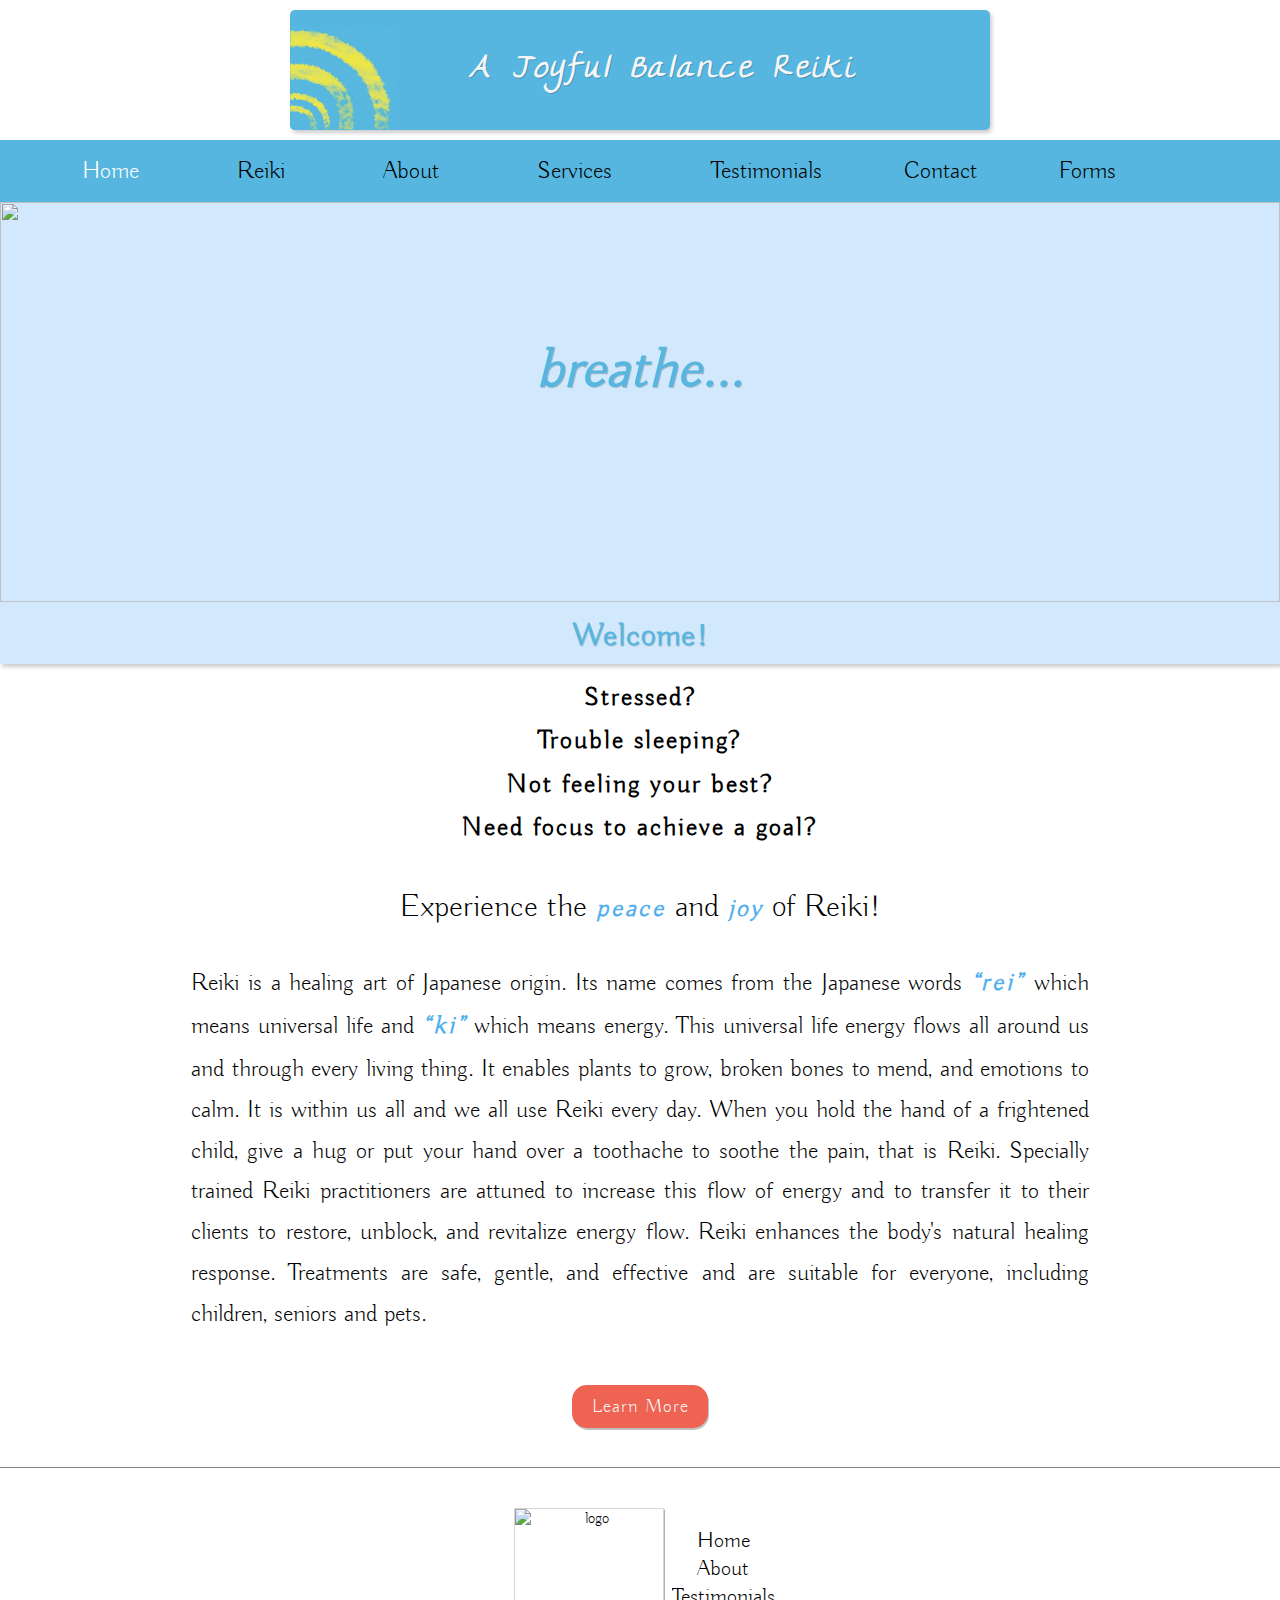
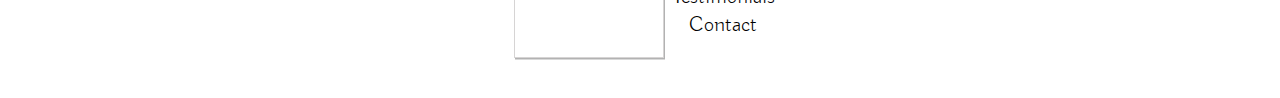
==== commit 997b0326: "saving" ====
--- a/index.html
+++ b/index.html
@@ -62,9 +62,18 @@
     </nav>
 
     <section class="hero">
-      <div class="hero__container">
+      <div class="hero__container-text">
         <h2 class="hero__text">breathe...</h2>
       </div>
+
+      <picture>
+        <source media="(max-width: 768px)" srcset="/img/breath-788.jpg 788w" />
+        <source media="(min-width: 769px)" srcset="/img/breathe.jpg 1050w" />
+        <img
+          class="hero__img"
+          src="/img/breath-788.jpg 788w, /img/breathe.jpg 1050w"
+        />
+      </picture>
     </section>
 
     <main id="maincontent">
--- a/css/styles.css
+++ b/css/styles.css
@@ -207,9 +207,9 @@
   display: -webkit-box;
   display: -ms-flexbox;
   display: flex;
-  -webkit-box-pack: center;
-      -ms-flex-pack: center;
-          justify-content: center;
+  -webkit-box-pack: end;
+      -ms-flex-pack: end;
+          justify-content: flex-end;
   -webkit-box-align: center;
       -ms-flex-align: center;
           align-items: center;
@@ -220,6 +220,14 @@
   border-radius: 5px;
   -webkit-box-shadow: 2px 3px 4px rgba(0, 0, 0, 0.2);
           box-shadow: 2px 3px 4px rgba(0, 0, 0, 0.2);
+}
+
+@media screen and (min-width: 400px) {
+  .logo__container {
+    -webkit-box-pack: center;
+        -ms-flex-pack: center;
+            justify-content: center;
+  }
 }
 
 @media screen and (max-width: 700px) {
@@ -453,63 +461,42 @@
 
 /* welcome */
 .hero {
-  overflow: hidden;
-  background-image: url("../img/breathe.png");
-  opacity: 0.8;
-  background-attachment: fixed;
-  background-size: cover;
-  background-repeat: no-repeat;
-  background-position-y: -30px;
-  height: 40vh;
-  display: -webkit-box;
-  display: -ms-flexbox;
-  display: flex;
-  -webkit-box-pack: center;
-      -ms-flex-pack: center;
-          justify-content: center;
-  -webkit-box-align: center;
-      -ms-flex-align: center;
-          align-items: center;
-}
-
-@media only screen and (min-width: 400px) {
-  .hero {
-    background-position-y: -100px;
-  }
+  background-color: #d2e8fc;
+  position: relative;
+}
+
+.hero__img {
+  margin: 0;
+  padding: 0;
+  width: 100%;
+  height: 300px;
+  overflow-x: hidden;
 }
 
 @media only screen and (min-width: 768px) {
-  .hero {
-    height: 40vh;
-    background-position-y: -150px;
-    -webkit-box-align: start;
-        -ms-flex-align: start;
-            align-items: flex-start;
-  }
-}
-
-@media only screen and (min-width: 1440px) {
-  .hero {
-    background-position-y: -200px;
+  .hero__img {
+    height: 400px;
   }
 }
 
 .hero__text {
+  position: absolute;
+  top: 40%;
+  left: 50%;
+  -webkit-transform: translate(-50%, -40%);
+          transform: translate(-50%, -40%);
   font-size: 3rem;
-  height: 100%;
   font-family: "Buda", cursive;
   font-style: italic;
-  text-align: center;
   -webkit-animation: sk-scaleout 11s infinite linear;
           animation: sk-scaleout 11s infinite linear;
   color: #56b6df;
   border-radius: 100%;
-  -webkit-animation: breathe 11s infinite linear;
 }
 
 @media only screen and (min-width: 768px) {
   .hero__text {
-    margin-top: 25px;
+    font-size: 3.5rem;
   }
 }
 
@@ -548,7 +535,7 @@
 
 @media only screen and (min-width: 768px) {
   .lead__paragraph {
-    width: 70%;
+    width: 80%;
     margin: 0 auto;
   }
 }
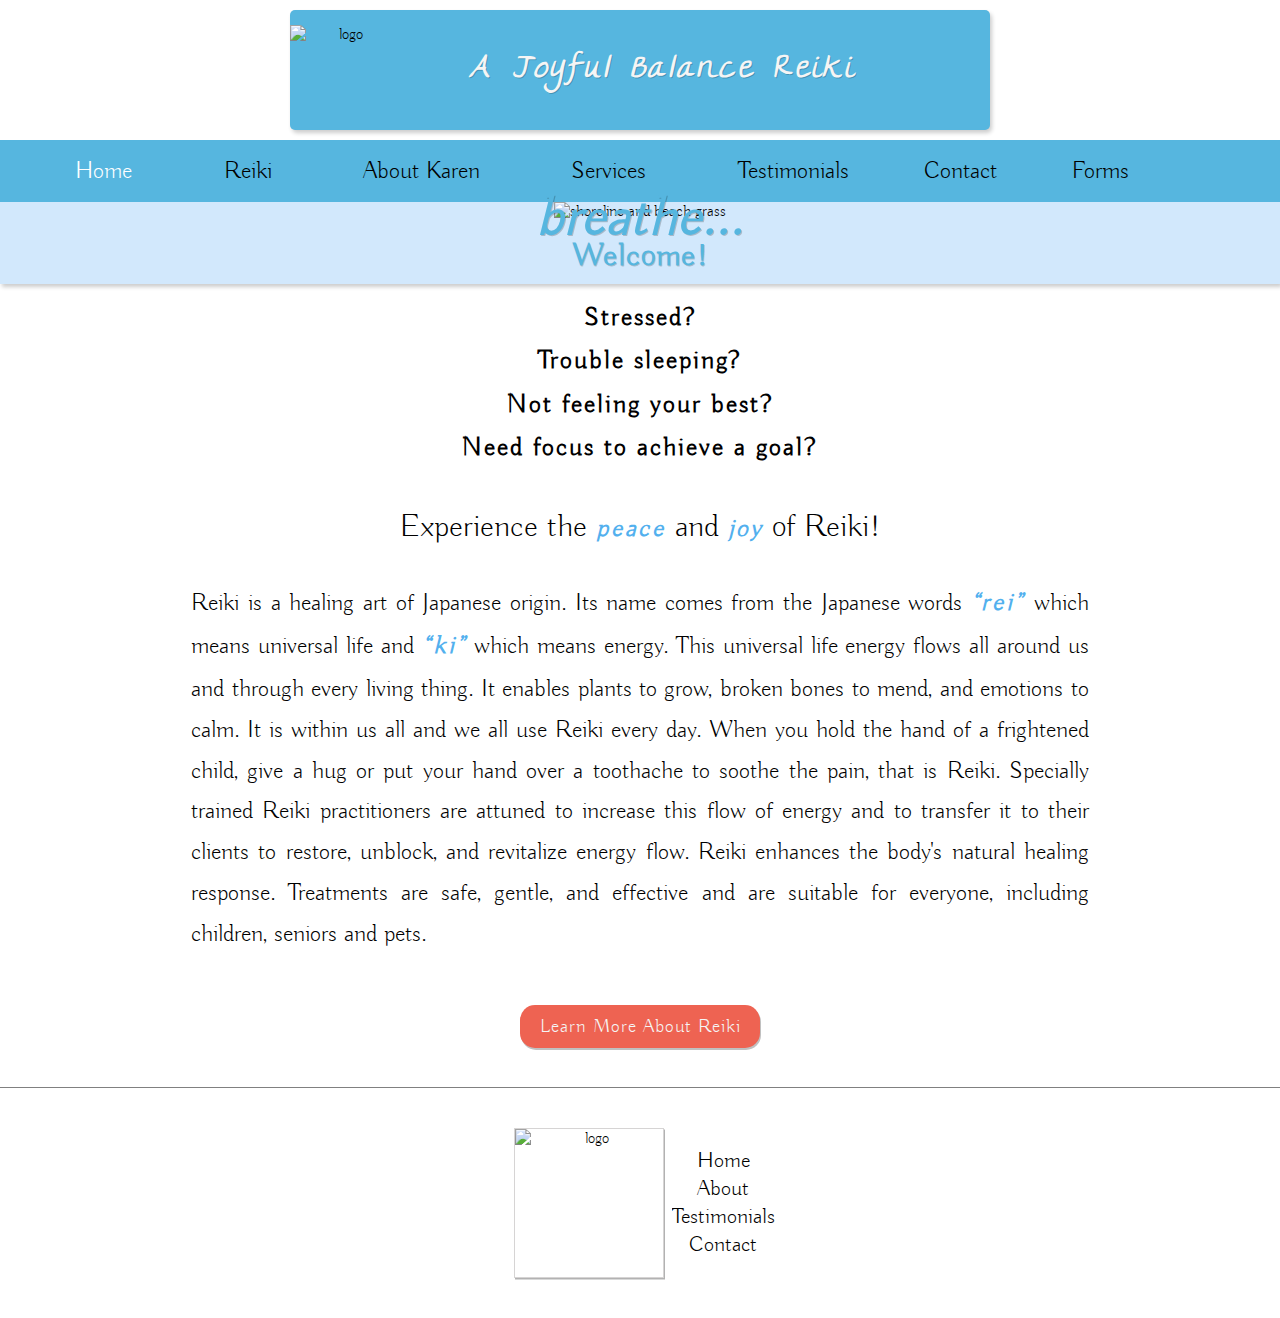
==== commit e4cbad95: "improved nav accessibility testing with chromevox, added aria label to link about about page" ====
--- a/index.html
+++ b/index.html
@@ -4,6 +4,12 @@
     <meta charset="UTF-8" />
     <meta name="viewport" content="width=device-width, initial-scale=1.0" />
     <meta name="author" content="Miriam Noonan" />
+    <meta
+      name="description"
+      content="  Reiki is a healing art of Japanese origin. Its name comes from the
+Japanese words rei which means universal life and ki which means
+energy."
+    />
     <script
       src="https://kit.fontawesome.com/15ba595f14.js"
       crossorigin="anonymous"
@@ -16,7 +22,7 @@
     <header class="logo">
       <div class="logo__container">
         <div>
-          <img src="img/logo-uncropped.jpg" alt="logo" class="logo__img" />
+          <img src="img/logouncropped.jpg" alt="logo" class="logo__img" />
         </div>
         <h1 class="logo__title">A Joyful Balance Reiki</h1>
       </div>
@@ -24,9 +30,15 @@
 
     <nav class="topnav" id="myTopnav">
       <a href="#maincontent" id="skip-link">Skip to main content</a>
-      <a href="index.html" class="active underline">Home</a>
+      <a href="javascript:void(0)" class="topnav__icon" aria-label="toggle menu"
+        ><i class="fas fa-bars"></i
+      ></a>
+      <a href="index.html" class="active">Home</a>
       <div class="topnav__dropdown">
-        <button class="topnav__dropbtn">
+        <button
+          class="topnav__dropbtn"
+          aria-label="select for Reiki Information dropdown menu"
+        >
           Reiki
           <i class="fa fa-caret-down topnav__carrot"></i>
         </button>
@@ -36,11 +48,14 @@
           <a href="reiki.html#benefits">Limitless Possibilities</a>
         </div>
       </div>
-      <a href="about.html">About</a>
+      <a href="about.html">About Karen</a>
       <div class="topnav__dropdown">
-        <button class="topnav__dropbtn">
+        <button
+          class="topnav__dropbtn"
+          aria-label="select for Services dropdown menu"
+        >
           Services
-          <i class="fa fa-caret-down topnav__carrot"></i>
+          <i class="fa fa-caret-down"></i>
         </button>
         <div class="topnav__dropdown-content">
           <a href="services.html#in-person">In Person Reiki</a>
@@ -49,15 +64,13 @@
           <a href="services.html#pets">Pet Reiki</a>
         </div>
       </div>
-      <a class="underline" href="test.html">Testimonials</a>
-      <a class="underline" href="contact.html">Contact</a>
-      <a class="underline" href="form.html">Forms</a>
+      <a href="test.html">Testimonials</a>
+      <a href="contact.html">Contact</a>
+      <a href="form.html">Forms</a>
       <a
         href="https://www.facebook.com/A-Joyful-Balance-Reiki-573634809470996/?__xts__[0]=68.[base64]"
+        aria-label="facebook"
         ><i class="fab fa-facebook"></i
-      ></a>
-      <a href="javascript:void(0)" class="topnav__icon"
-        ><i class="fas fa-bars"></i
       ></a>
     </nav>
 
@@ -67,11 +80,18 @@
       </div>
 
       <picture>
-        <source media="(max-width: 768px)" srcset="/img/breath-788.jpg 788w" />
-        <source media="(min-width: 769px)" srcset="/img/breathe.jpg 1050w" />
+        <source
+          media="(max-width: 768px)"
+          srcset="/img/breathe-cropped-788.jpg 788w"
+        />
+        <source
+          media="(min-width: 769px)"
+          srcset="/img/breathe-cropped-1050.jpg 1050w"
+        />
         <img
           class="hero__img"
-          src="/img/breath-788.jpg 788w, /img/breathe.jpg 1050w"
+          src="/img/breathe-cropped-788.jpg 788w, /img/breathe-cropped-1050.jpg 1050w"
+          alt="shoreline and beach grass"
         />
       </picture>
     </section>
@@ -113,17 +133,28 @@
             and are suitable for everyone, including children, seniors and pets.
           </p>
           <div>
-            <a href="reiki.html" class="btn lead-btn">Learn More</a>
+            <a
+              href="reiki.html"
+              class="btn lead-btn"
+              aria-label="Click to learn more about reiki"
+              >Learn More About Reiki</a
+            >
           </div>
         </article>
       </section>
     </main>
 
     <footer class="footer">
-      <img src="img/logo-pic-title.jpg" alt="logo" class="footer__img" />
+      <img
+        loading="lazy"
+        src="img/logo-pic-title.jpg"
+        alt="logo"
+        class="footer__img"
+      />
       <ul>
         <li>
           <a
+            aria-label="facebook link"
             alt="facebook-link"
             href="https://www.facebook.com/A-Joyful-Balance-Reiki-573634809470996/?__xts__[0]=68.[base64]"
             ><i class="fab fa-facebook"></i
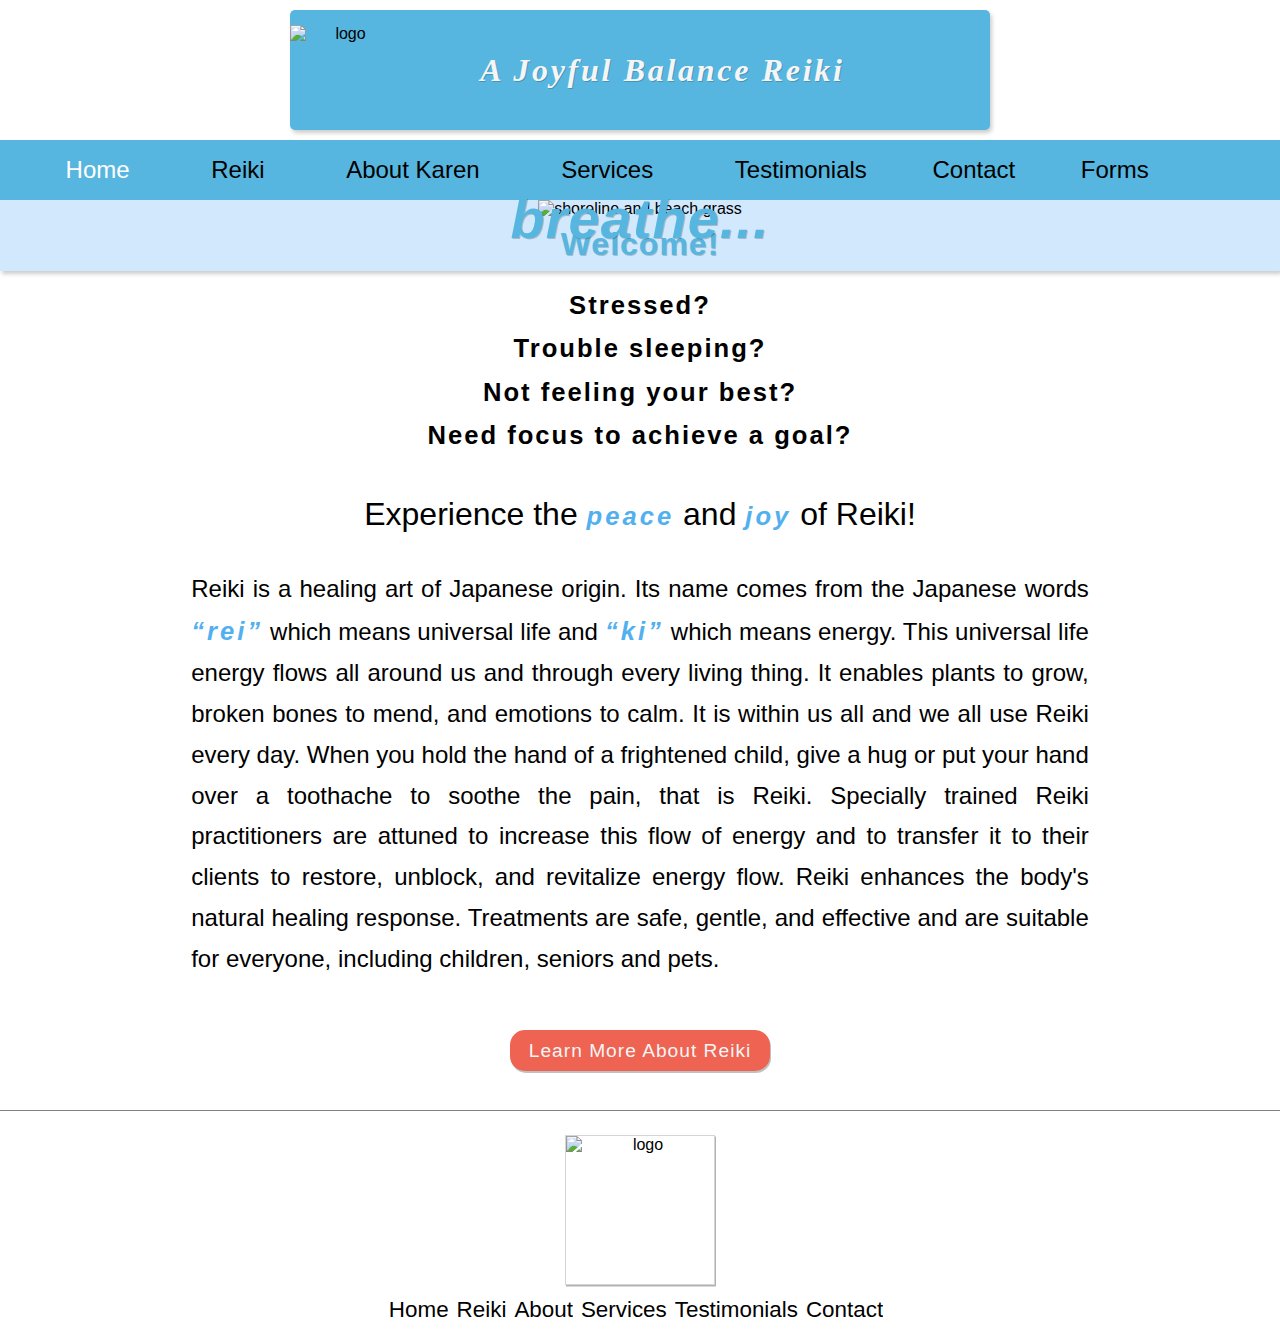
==== commit 6d474d0a: "made changes to footer, fixed typos" ====
--- a/index.html
+++ b/index.html
@@ -152,6 +152,12 @@
         class="footer__img"
       />
       <ul>
+        <li><a href="index.html">Home</a></li>
+        <li><a href="reiki.html">Reiki</a></li>
+        <li><a href="about.html">About</a></li>
+        <li><a href="services.html">Services</a></li>
+        <li><a href="test.html">Testimonials</a></li>
+        <li><a href="contact.html">Contact</a></li>
         <li>
           <a
             aria-label="facebook link"
@@ -160,10 +166,6 @@
             ><i class="fab fa-facebook"></i
           ></a>
         </li>
-        <li><a href="index.html">Home</a></li>
-        <li><a href="about.html">About</a></li>
-        <li><a href="test.html">Testimonials</a></li>
-        <li><a href="contact.html">Contact</a></li>
       </ul>
     </footer>
 
--- a/css/styles.css
+++ b/css/styles.css
@@ -1,5 +1,13 @@
-@import url("https://fonts.googleapis.com/css2?family=Annie+Use+Your+Telescope&family=Buda:wght@300&display=swap");
-@import url("https://fonts.googleapis.com/css2?family=The+Girl+Next+Door&display=swap");
+@font-face {
+  font-family: girlNextDoor;
+  src: url(TheGirlNextDoor-Regular.ttf);
+}
+
+@font-face {
+  font-family: Buda;
+  src: url(Buda-Light.ttf);
+}
+
 .dropdown-is-visible {
   display: block;
 }
@@ -60,13 +68,13 @@
 
 body {
   overflow-x: auto;
-  font-family: "Buda", cursive;
+  font-family: Buda, sans-serif;
   text-align: center;
 }
 
 @media only screen and (min-width: 300px) and (max-width: 320px) {
   .page-titles {
-    font-family: "The Girl Next Door", cursive;
+    font-family: girlNextDoor, serif;
     font-size: 1em;
     background: white;
     width: 100%;
@@ -75,12 +83,12 @@
 
 h1 {
   font-size: 1.5em;
-  font-family: "The Girl Next Door", cursive;
+  font-family: girlNextDoor, serif;
   padding: 0.5em;
 }
 
 h1 a {
-  color: "Buda", cursive;
+  color: Buda, sans-serif;
   text-decoration: none;
 }
 
@@ -97,7 +105,7 @@
 }
 
 .page-titles {
-  font-family: "The Girl Next Door", cursive;
+  font-family: girlNextDoor, serif;
   font-size: 1rem;
   padding: 0.25em;
   background: #d2e8fc;
@@ -160,7 +168,7 @@
   border-radius: 15px;
   -webkit-box-shadow: 1px 2px silver;
   box-shadow: 1px 2px silver;
-  font-family: "Buda", cursive;
+  font-family: Buda, sans-serif;
   font-size: 1.2em;
   font-weight: 200;
   letter-spacing: 1px;
@@ -199,6 +207,10 @@
   .logo {
     padding-top: 0;
   }
+}
+
+.logo__link {
+  color: whitesmoke;
 }
 
 .logo__container {
@@ -238,7 +250,6 @@
 
 .logo__img {
   width: 70px;
-  height: 70px;
   position: absolute;
   bottom: 0;
   left: 0;
@@ -261,10 +272,10 @@
 
 .logo__title {
   font-size: 1.4rem;
+  color: whitesmoke;
   margin-left: 45px;
-  color: whitesmoke;
   font-style: italic;
-  font-family: "The Girl Next Door", cursive;
+  font-family: girlNextDoor, serif;
   text-shadow: 1px 1px rgba(0, 0, 0, 0.2);
 }
 
@@ -405,16 +416,21 @@
   }
   .topnav.responsive .topnav__dropdown .topnav__dropbtn {
     display: block;
+    margin: 10px;
     width: 100%;
   }
 }
 
 .footer {
   background: white;
-  padding: 2em;
+  padding: 1em;
   display: -webkit-box;
   display: -ms-flexbox;
   display: flex;
+  -webkit-box-orient: vertical;
+  -webkit-box-direction: normal;
+      -ms-flex-direction: column;
+          flex-direction: column;
   -webkit-box-pack: center;
   -ms-flex-pack: center;
   justify-content: center;
@@ -440,7 +456,8 @@
   -webkit-box-orient: vertical;
   -webkit-box-direction: normal;
   -ms-flex-direction: column;
-  flex-direction: column;
+  -ms-flex-wrap: wrap;
+      flex-wrap: wrap;
   -webkit-box-pack: space-evenly;
   -ms-flex-pack: space-evenly;
   justify-content: space-evenly;
@@ -451,6 +468,7 @@
 .footer li {
   overflow: hidden;
   list-style: none;
+  margin: 4px;
 }
 
 .footer a {
@@ -463,35 +481,32 @@
 .hero {
   background-color: #d2e8fc;
   position: relative;
+  width: 100%;
 }
 
 .hero__img {
   margin: 0;
   padding: 0;
   width: 100%;
-  height: 300px;
-  overflow-x: hidden;
-}
-
-@media only screen and (min-width: 768px) {
-  .hero__img {
-    height: 400px;
-  }
+}
+
+.hero__container-text {
+  position: absolute;
+  left: 50%;
+  top: 30%;
+  -webkit-transform: translate(-50%, -30%);
+          transform: translate(-50%, -30%);
 }
 
 .hero__text {
-  position: absolute;
-  top: 40%;
-  left: 50%;
-  -webkit-transform: translate(-50%, -40%);
-          transform: translate(-50%, -40%);
-  font-size: 3rem;
-  font-family: "Buda", cursive;
+  font-size: 2rem;
+  font-family: Buda, sans-serif;
   font-style: italic;
-  -webkit-animation: sk-scaleout 11s infinite linear;
-          animation: sk-scaleout 11s infinite linear;
+  -webkit-animation: breathe 11s infinite linear;
+          animation: breathe 11s infinite linear;
   color: #56b6df;
-  border-radius: 100%;
+  z-index: 100;
+  overflow: hidden;
 }
 
 @media only screen and (min-width: 768px) {
